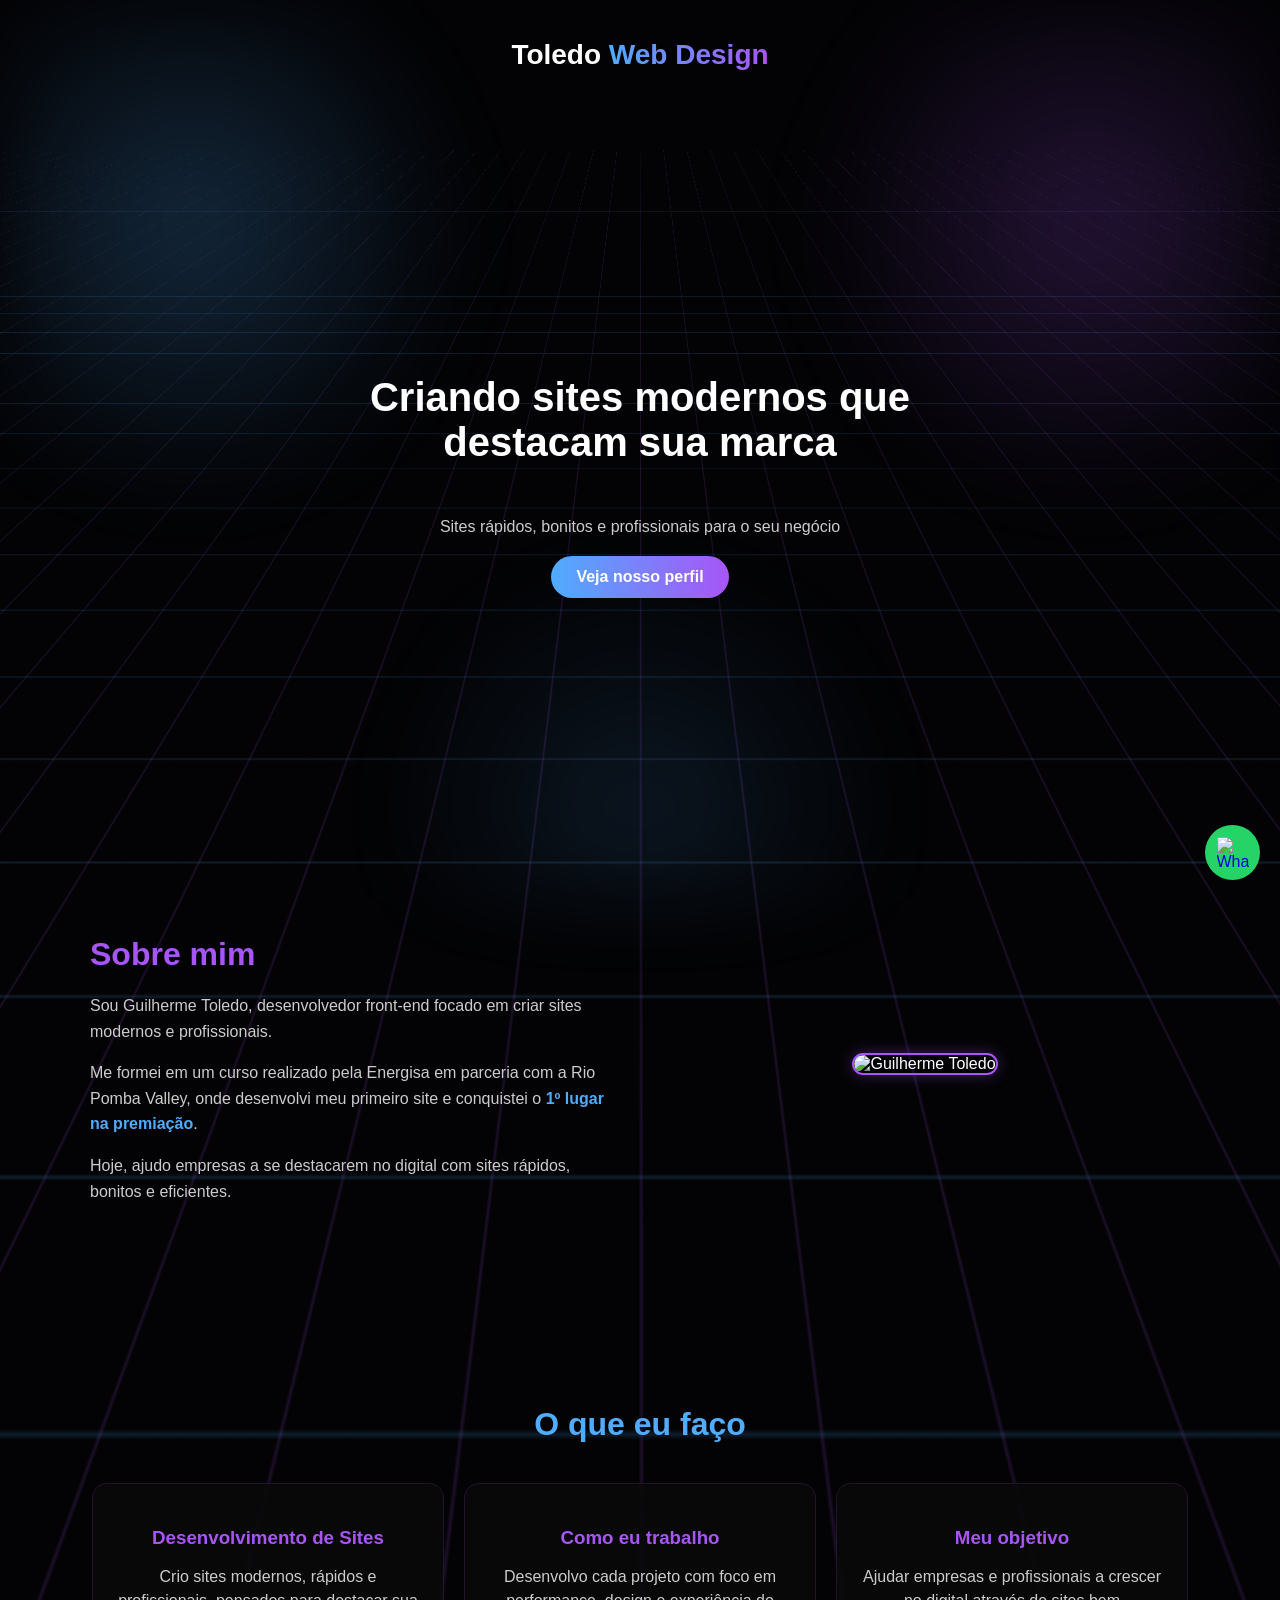
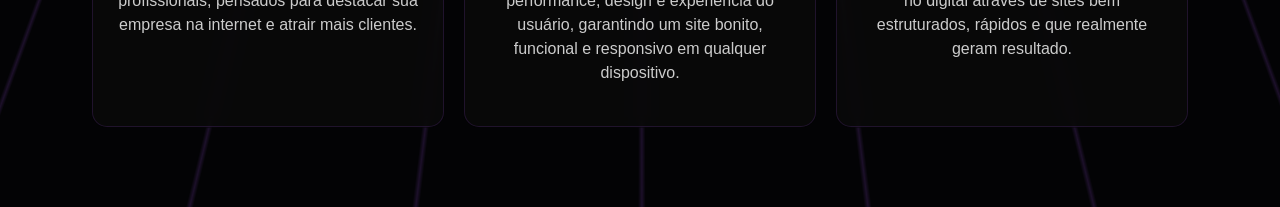
==== index.html @ 9b087441 "Update index.html" ====
<!DOCTYPE html>
<html lang="pt-br">

<head>
  <meta charset="UTF-8">
  <meta name="viewport" content="width=device-width,initial-scale=1.0">
  <meta name="author" content="Toledo Web Design">
  <title>Toledo Web Design</title>
  <link rel="stylesheet" href="style.css">
</head>

<body>
<a href="https://wa.me/5532998550084" target="_blank" class="whatsapp-fixo">
    <img src="https://upload.wikimedia.org/wikipedia/commons/6/6b/WhatsApp.svg" alt="WhatsApp">
</a>
  <header>
    <h1>Toledo <span>Web Design</span></h1>
    
  </header>

  <section class="hero">
    <h2>Criando sites modernos que destacam sua marca</h2>
    <p>Sites rápidos, bonitos e profissionais para o seu negócio</p>
    <a href="https://www.instagram.com/toledo_web_design/" target="_blank" class="btn">
      Veja nosso perfil 
    </a>

  </section>

  <section class="about">
    <div class="about-container">

      <div class="about-text">
        <h2>Sobre mim</h2>

        <p>
          Sou Guilherme Toledo, desenvolvedor front-end focado em criar sites modernos e profissionais.
        </p>

        <p>
          Me formei em um curso realizado pela Energisa em parceria com a Rio Pomba Valley, onde desenvolvi meu primeiro
          site e conquistei o <strong>1º lugar na premiação</strong>.
        </p>

        <p>
          Hoje, ajudo empresas a se destacarem no digital com sites rápidos, bonitos e eficientes.
        </p>
      </div>

      <div class="about-img">
        <img src="foto-empresa.toledo.jpg" alt="Guilherme Toledo">
      </div>

    </div>
  </section>

  <section class="work">
    <h2>O que eu faço</h2>

    <div class="work-container">

      <div class="work-box">
        <h3>Desenvolvimento de Sites</h3>
        <p>
          Crio sites modernos, rápidos e profissionais, pensados para destacar sua empresa na internet e atrair mais
          clientes.
        </p>
      </div>

      <div class="work-box">
        <h3>Como eu trabalho</h3>
        <p>
          Desenvolvo cada projeto com foco em performance, design e experiência do usuário, garantindo um site bonito,
          funcional e responsivo em qualquer dispositivo.
        </p>
      </div>

      <div class="work-box">
        <h3>Meu objetivo</h3>
        <p>
          Ajudar empresas e profissionais a crescer no digital através de sites bem estruturados, rápidos e que
          realmente geram resultado.
        </p>
      </div>

    </div>
  </section>

</body>

</html>
---- style.css ----
body {
  margin: 0;
  font-family: Arial, sans-serif;
  background: #030305;
  color: white;
  overflow-x: hidden;
  position: relative;
}

/* =========================
   FUNDO TECNOLÓGICO
========================= */

body::before {
  content: "";
  position: fixed;
  inset: -100%;
  z-index: -5;
  pointer-events: none;

  background-image:
    linear-gradient(
      rgba(79, 172, 254, 0.15) 1px,
      transparent 1px
    ),
    linear-gradient(
      90deg,
      rgba(168, 85, 247, 0.15) 1px,
      transparent 1px
    );

  background-size: 60px 60px;

  transform: perspective(700px) rotateX(55deg);

  animation: gridMovimento 10s linear infinite;
}

/* LUZES NO FUNDO */

body::after {
  content: "";
  position: fixed;
  inset: 0;
  z-index: -4;
  pointer-events: none;

  background:
    radial-gradient(
      circle at 15% 25%,
      rgba(79, 172, 254, 0.22),
      transparent 22%
    ),
    radial-gradient(
      circle at 85% 25%,
      rgba(168, 85, 247, 0.20),
      transparent 22%
    ),
    radial-gradient(
      circle at 50% 90%,
      rgba(79, 172, 254, 0.12),
      transparent 25%
    );

  filter: blur(40px);

  animation: luzesMovimento 8s ease-in-out infinite alternate;
}


/* =========================
   HEADER
========================= */

header {
  padding: 20px;
  text-align: center;
  position: relative;
  z-index: 2;
}

header h1 {
  font-size: 28px;
}

header span {
  background: linear-gradient(90deg, #4facfe, #a855f7);
  background-clip: text;
  -webkit-background-clip: text;
  color: transparent;
}


/* =========================
   HERO
========================= */

.hero {
  height: 80vh;
  display: flex;
  flex-direction: column;
  justify-content: center;
  align-items: center;
  text-align: center;

  position: relative;
  overflow: hidden;
  z-index: 1;
}

.hero h2 {
  font-size: 40px;
  max-width: 600px;
  position: relative;
  z-index: 2;
}

.hero p {
  margin: 20px 0;
  color: #ccc;
  position: relative;
  z-index: 2;
}


/* =========================
   LINHA AZUL
========================= */

.hero::before {
  content: "";

  position: absolute;

  width: 700px;
  height: 3px;

  background: linear-gradient(
    90deg,
    transparent,
    #4facfe,
    #ffffff,
    #4facfe,
    transparent
  );

  box-shadow:
    0 0 8px #4facfe,
    0 0 20px #4facfe,
    0 0 40px rgba(79, 172, 254, 0.7);

  transform: rotate(-25deg);

  top: 25%;
  left: -700px;

  animation: linhaAzul 6s linear infinite;

  z-index: 0;
}


/* =========================
   LINHA ROXA
========================= */

.hero::after {
  content: "";

  position: absolute;

  width: 600px;
  height: 3px;

  background: linear-gradient(
    90deg,
    transparent,
    #a855f7,
    #ffffff,
    #a855f7,
    transparent
  );

  box-shadow:
    0 0 8px #a855f7,
    0 0 20px #a855f7,
    0 0 40px rgba(168, 85, 247, 0.7);

  transform: rotate(25deg);

  top: 65%;
  right: -600px;

  animation: linhaRoxa 8s linear infinite;

  z-index: 0;
}


/* =========================
   BOTÃO
========================= */

.btn {
  padding: 12px 25px;
  background: linear-gradient(90deg, #4facfe, #a855f7);
  border-radius: 30px;
  color: white;
  text-decoration: none;
  font-weight: bold;
  transition: 0.3s;

  position: relative;
  z-index: 5;
}

.btn:hover {
  transform: scale(1.05);
}


/* =========================
   SOBRE
========================= */

.about {
  padding: 80px 20px;
  background: transparent;
  position: relative;
  z-index: 2;
}

.about-container {
  max-width: 1100px;
  margin: auto;
  display: flex;
  align-items: center;
  justify-content: space-between;
  gap: 40px;
  flex-wrap: wrap;
}


/* TEXTO */

.about-text {
  flex: 1;
  animation: fadeLeft 1s ease;
}

.about-text h2 {
  font-size: 32px;
  margin-bottom: 20px;
  color: #a855f7;
}

.about-text p {
  color: #ccc;
  line-height: 1.6;
  margin-bottom: 15px;
}

.about-text strong {
  color: #4facfe;
}


/* IMAGEM */

.about-img {
  flex: 1;
  text-align: center;
  animation: fadeRight 1s ease;
}

.about-img img {
  width: 250px;
  border-radius: 20px;
  border: 2px solid #a855f7;

  box-shadow:
    0 0 15px rgba(168, 85, 247, 0.35);
}


/* =========================
   ANIMAÇÕES DO SOBRE
========================= */

@keyframes fadeLeft {
  from {
    opacity: 0;
    transform: translateX(-50px);
  }

  to {
    opacity: 1;
    transform: translateX(0);
  }
}

@keyframes fadeRight {
  from {
    opacity: 0;
    transform: translateX(50px);
  }

  to {
    opacity: 1;
    transform: translateX(0);
  }
}


/* =========================
   TRABALHO
========================= */

.work {
  padding: 80px 20px;
  background: transparent;
  text-align: center;
  position: relative;
  z-index: 2;
}

.work h2 {
  font-size: 32px;
  margin-bottom: 40px;
  color: #4facfe;
}

.work-container {
  display: flex;
  justify-content: center;
  gap: 20px;
  flex-wrap: wrap;
}

.work-box {
  background: rgba(10, 10, 10, 0.82);
  padding: 25px;
  border-radius: 15px;
  max-width: 300px;
  transition: 0.3s;

  border: 1px solid rgba(168, 85, 247, 0.15);

  backdrop-filter: blur(8px);
}

.work-box h3 {
  margin-bottom: 15px;
  color: #a855f7;
}

.work-box p {
  color: #ccc;
  line-height: 1.5;
}


/* EFEITO AO PASSAR O MOUSE */

.work-box:hover {
  transform: translateY(-10px);

  border: 1px solid #a855f7;

  box-shadow:
    0 0 20px rgba(168, 85, 247, 0.25);
}


/* =========================
   ANIMAÇÃO DO GRID
========================= */

@keyframes gridMovimento {

  0% {
    background-position: 0 0;
  }

  100% {
    background-position: 0 60px;
  }

}


/* =========================
   ANIMAÇÃO DAS LUZES
========================= */

@keyframes luzesMovimento {

  0% {
    transform: translate(-5%, -3%) scale(1);
  }

  50% {
    transform: translate(5%, 3%) scale(1.1);
  }

  100% {
    transform: translate(-3%, 5%) scale(1.05);
  }

}


/* =========================
   LINHA AZUL ANIMADA
========================= */

@keyframes linhaAzul {

  0% {
    left: -700px;
    opacity: 0;
  }

  10% {
    opacity: 1;
  }

  50% {
    opacity: 1;
  }

  100% {
    left: 120%;
    opacity: 0;
  }

}


/* =========================
   LINHA ROXA ANIMADA
========================= */

@keyframes linhaRoxa {

  0% {
    right: -600px;
    opacity: 0;
  }

  10% {
    opacity: 1;
  }

  50% {
    opacity: 1;
  }

  100% {
    right: 120%;
    opacity: 0;
  }

}


/* =========================
   WHATSAPP
========================= */

.whatsapp-fixo {
  position: fixed !important;
  right: 20px !important;
  bottom: 20px !important;
  top: auto !important;
  left: auto !important;

  width: 55px !important;
  height: 55px !important;

  background: #25D366 !important;
  border-radius: 50% !important;

  display: flex !important;
  align-items: center !important;
  justify-content: center !important;

  z-index: 99999 !important;

  padding: 0 !important;
  margin: 0 !important;

  text-decoration: none !important;
}

.whatsapp-fixo img {
  width: 32px !important;
  height: 32px !important;
  max-width: 32px !important;
  max-height: 32px !important;

  display: block !important;
  margin: 0 !important;
  padding: 0 !important;
}


/* =========================
   CELULAR
========================= */

@media (max-width: 768px) {

  body::before {
    background-size: 45px 45px;
  }

  .hero h2 {
    font-size: 30px;
    padding: 0 20px;
  }

  .hero::before {
    width: 450px;
  }

  .hero::after {
    width: 400px;
  }

  .about-container {
    flex-direction: column;
    text-align: center;
  }

}
.whatsapp-fixo:hover {
    transform: scale(1.08);
}
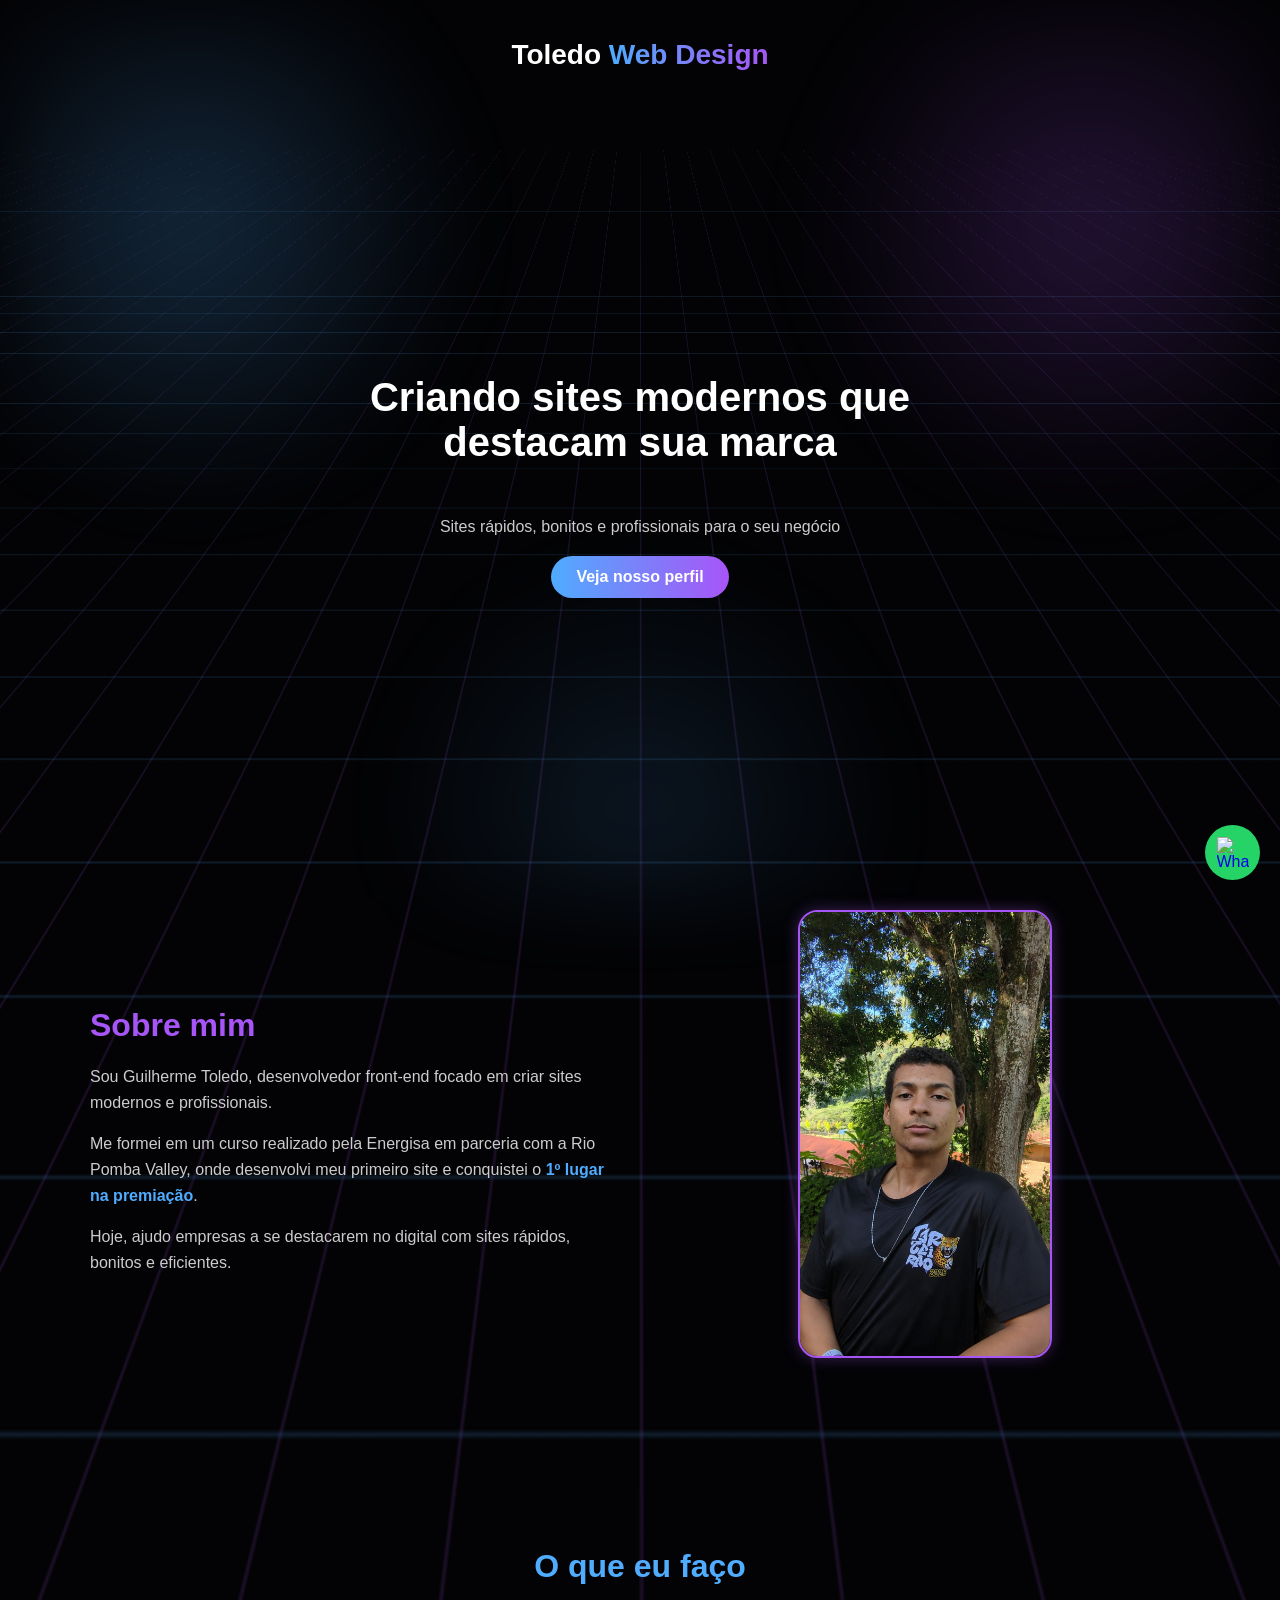
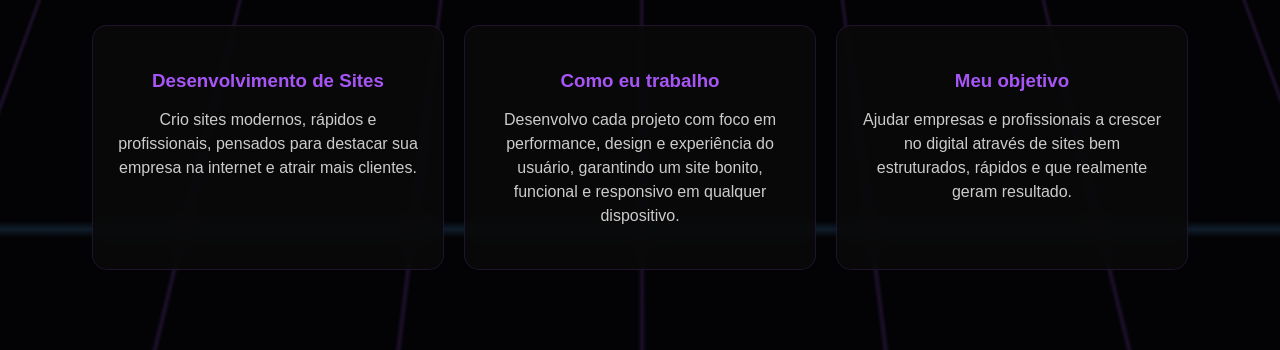
==== commit 65ed5dfb: "Update index.html" ====
--- a/index.html
+++ b/index.html
@@ -48,7 +48,7 @@
       </div>
 
       <div class="about-img">
-        <img src="foto-empresa.toledo.jpg" alt="Guilherme Toledo">
+        <img src="foto empresa.toledo.jpg.png" alt="Guilherme Toledo">
       </div>
 
     </div>
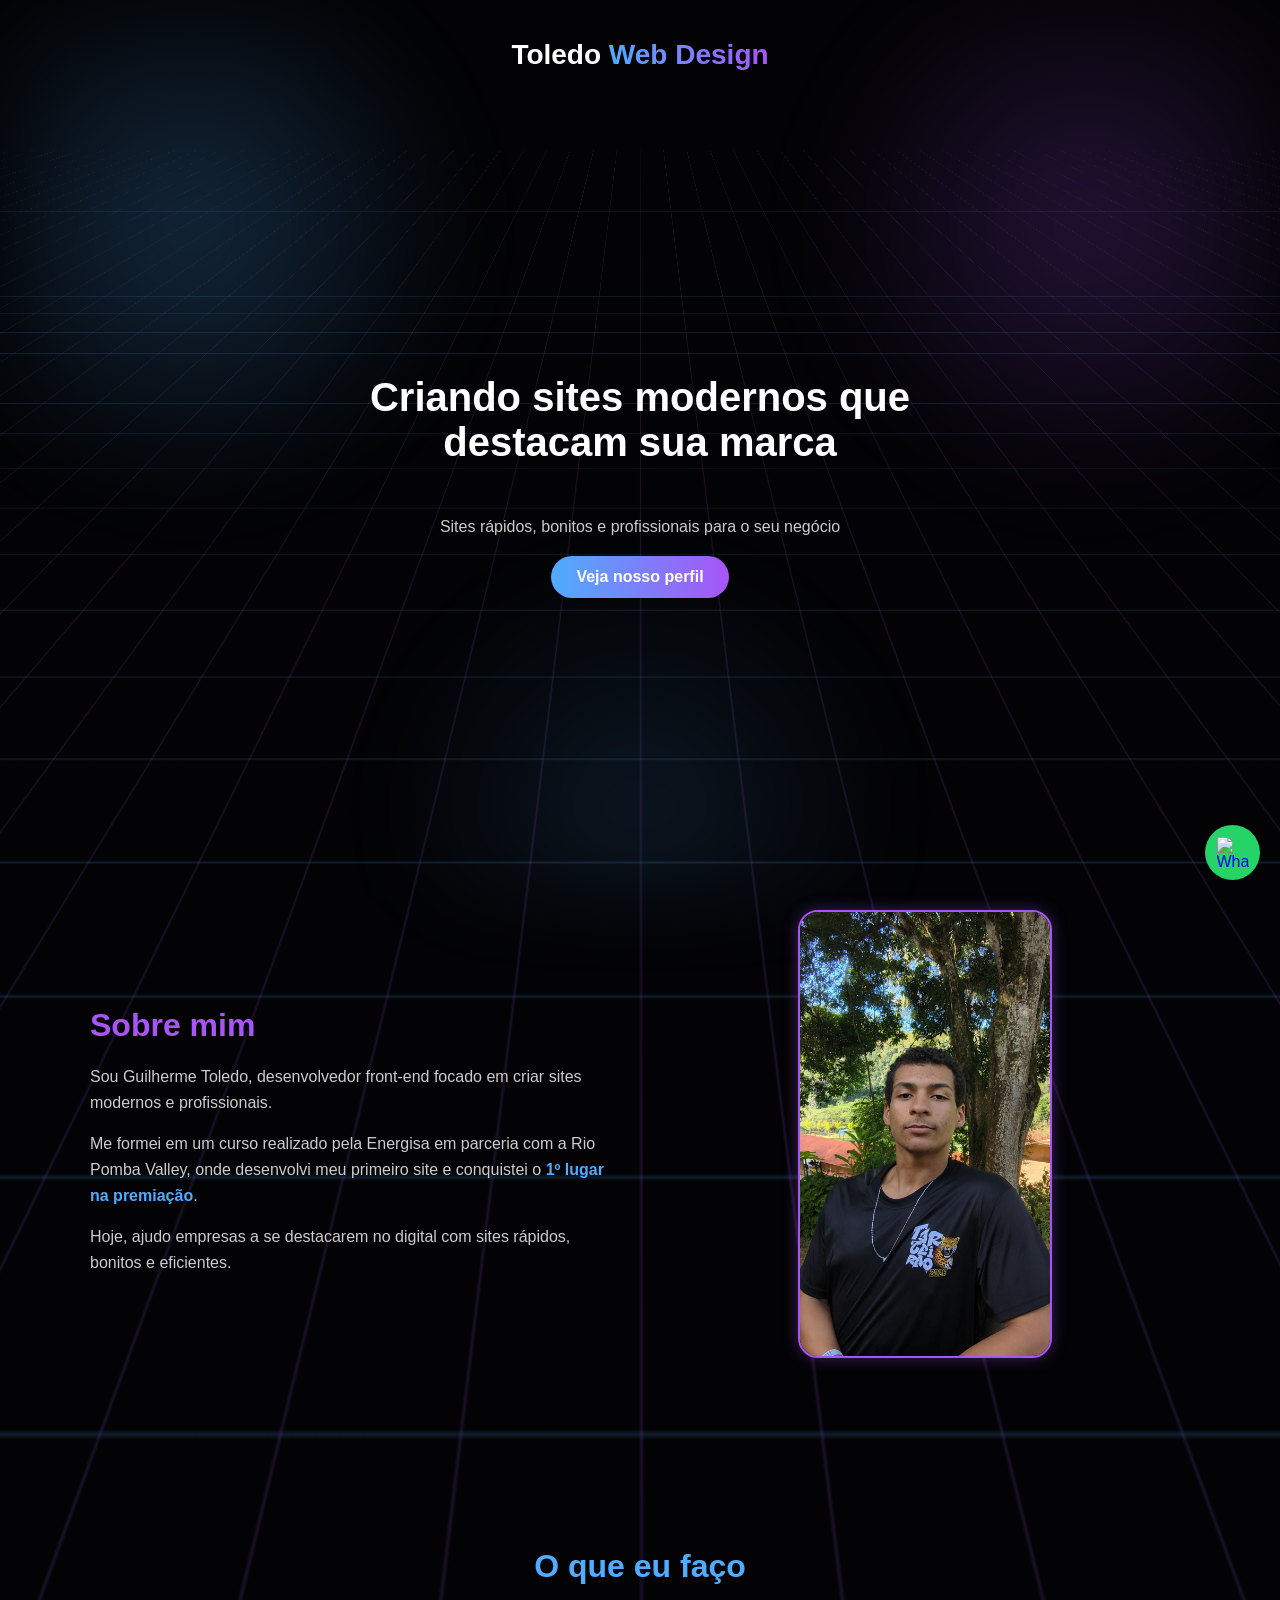
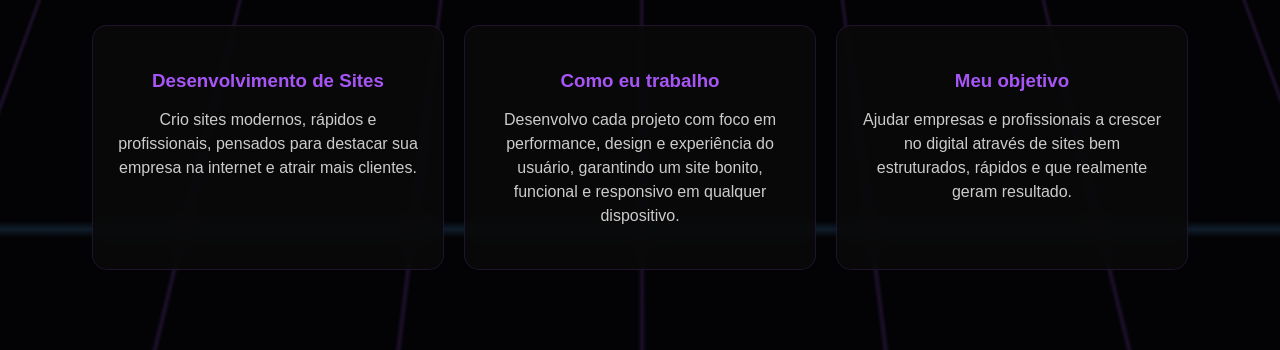
==== commit 77a8281b: "Update index.html" ====
--- a/index.html
+++ b/index.html
@@ -48,7 +48,7 @@
       </div>
 
       <div class="about-img">
-        <img src="foto empresa.toledo.jpg.png" alt="Guilherme Toledo">
+        <img src="foto_empresa_toledo.jpg" alt="Guilherme Toledo">
       </div>
 
     </div>
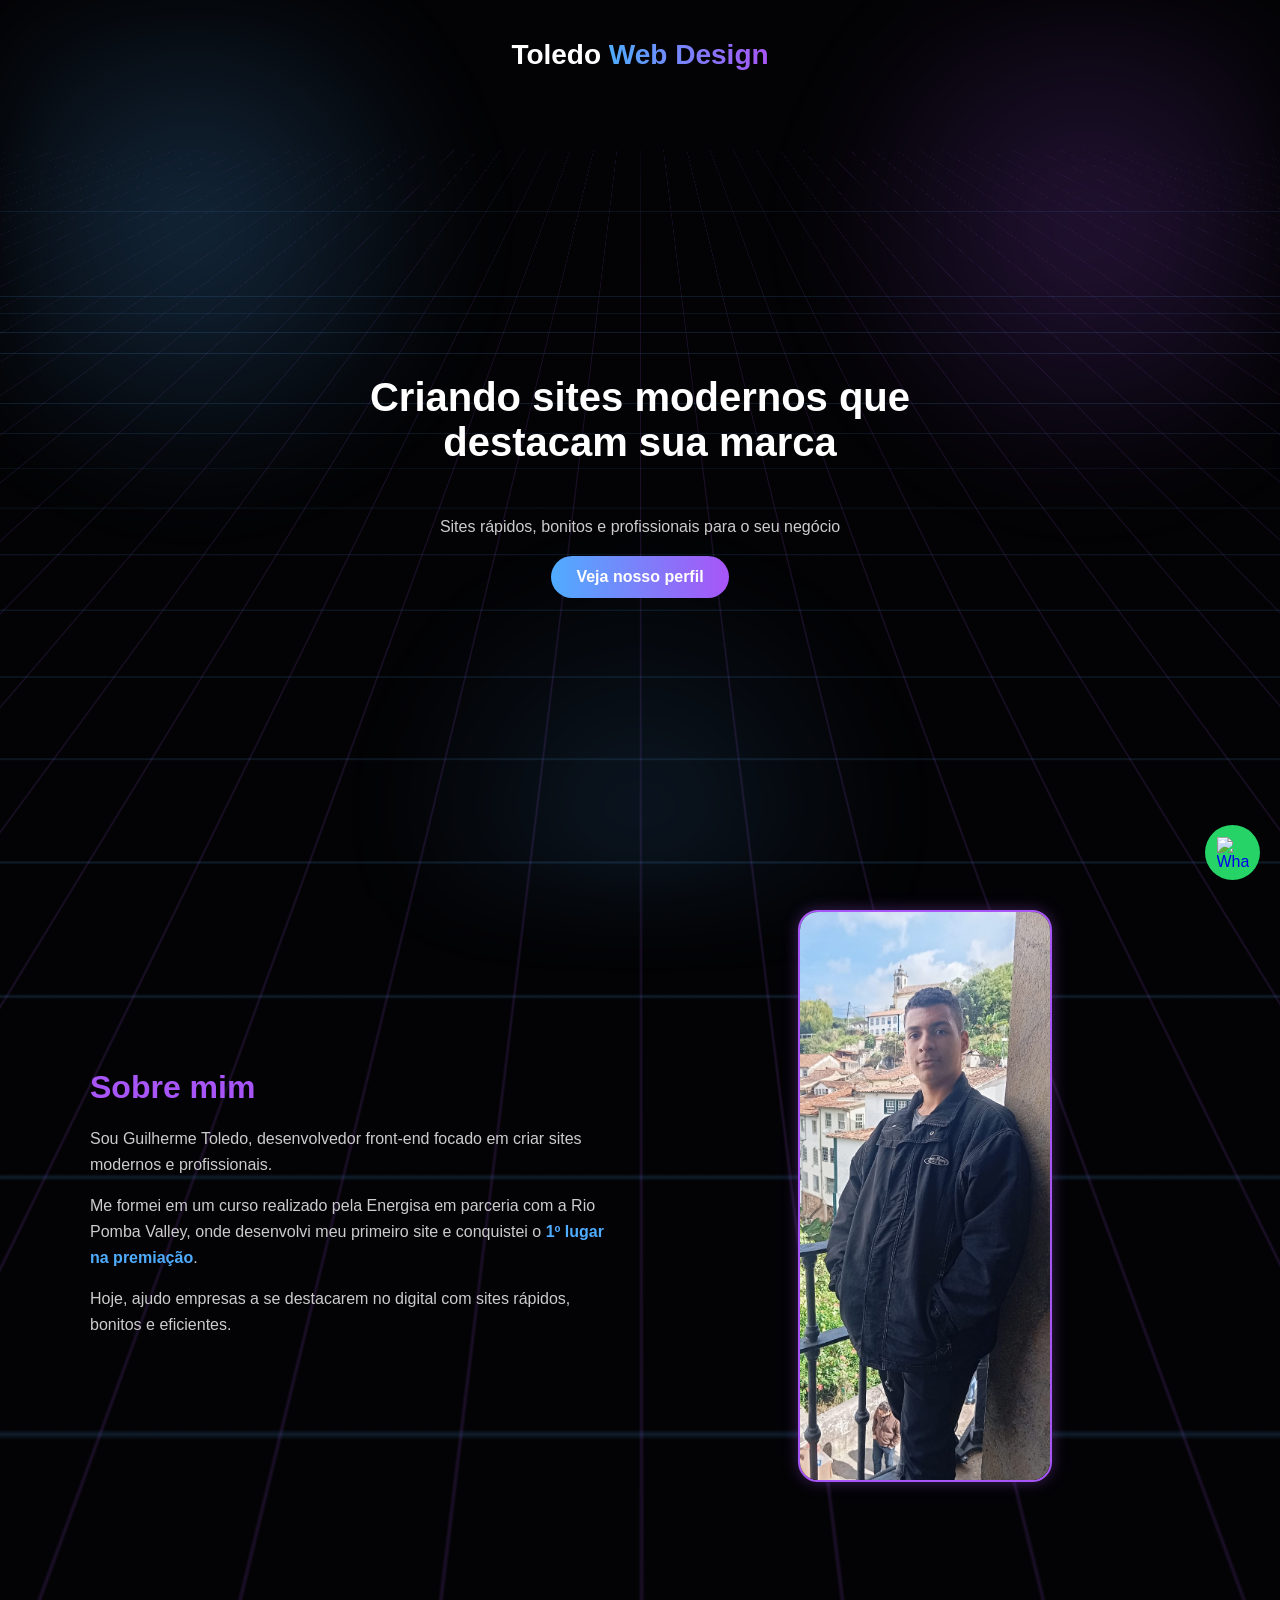
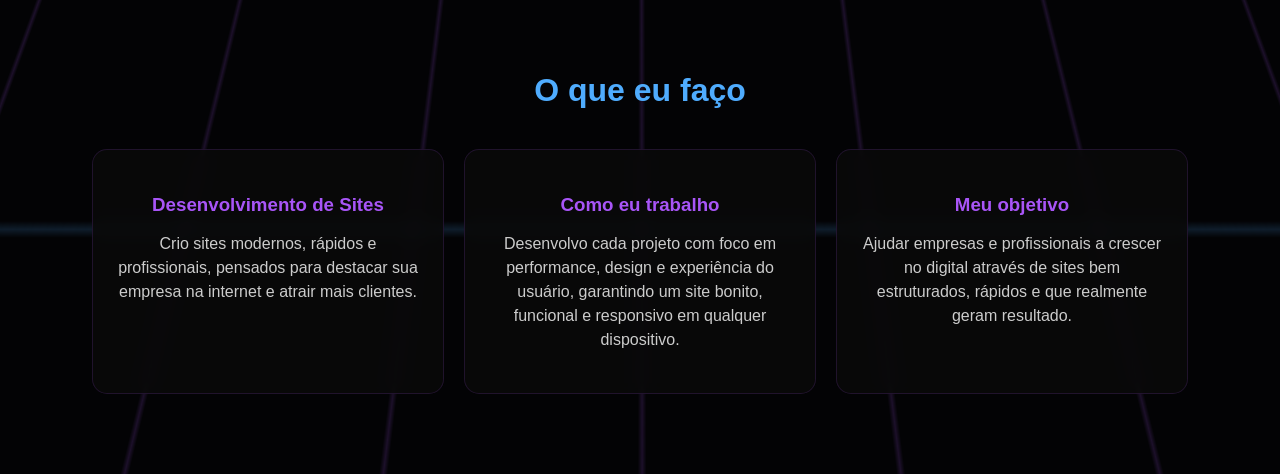
==== commit 7d7cec75: "Update index.html" ====
--- a/index.html
+++ b/index.html
@@ -48,7 +48,7 @@
       </div>
 
       <div class="about-img">
-        <img src="foto_empresa_toledo.jpg" alt="Guilherme Toledo">
+        <img src="Guilherme-img.jpg" alt="Guilherme Toledo">
       </div>
 
     </div>
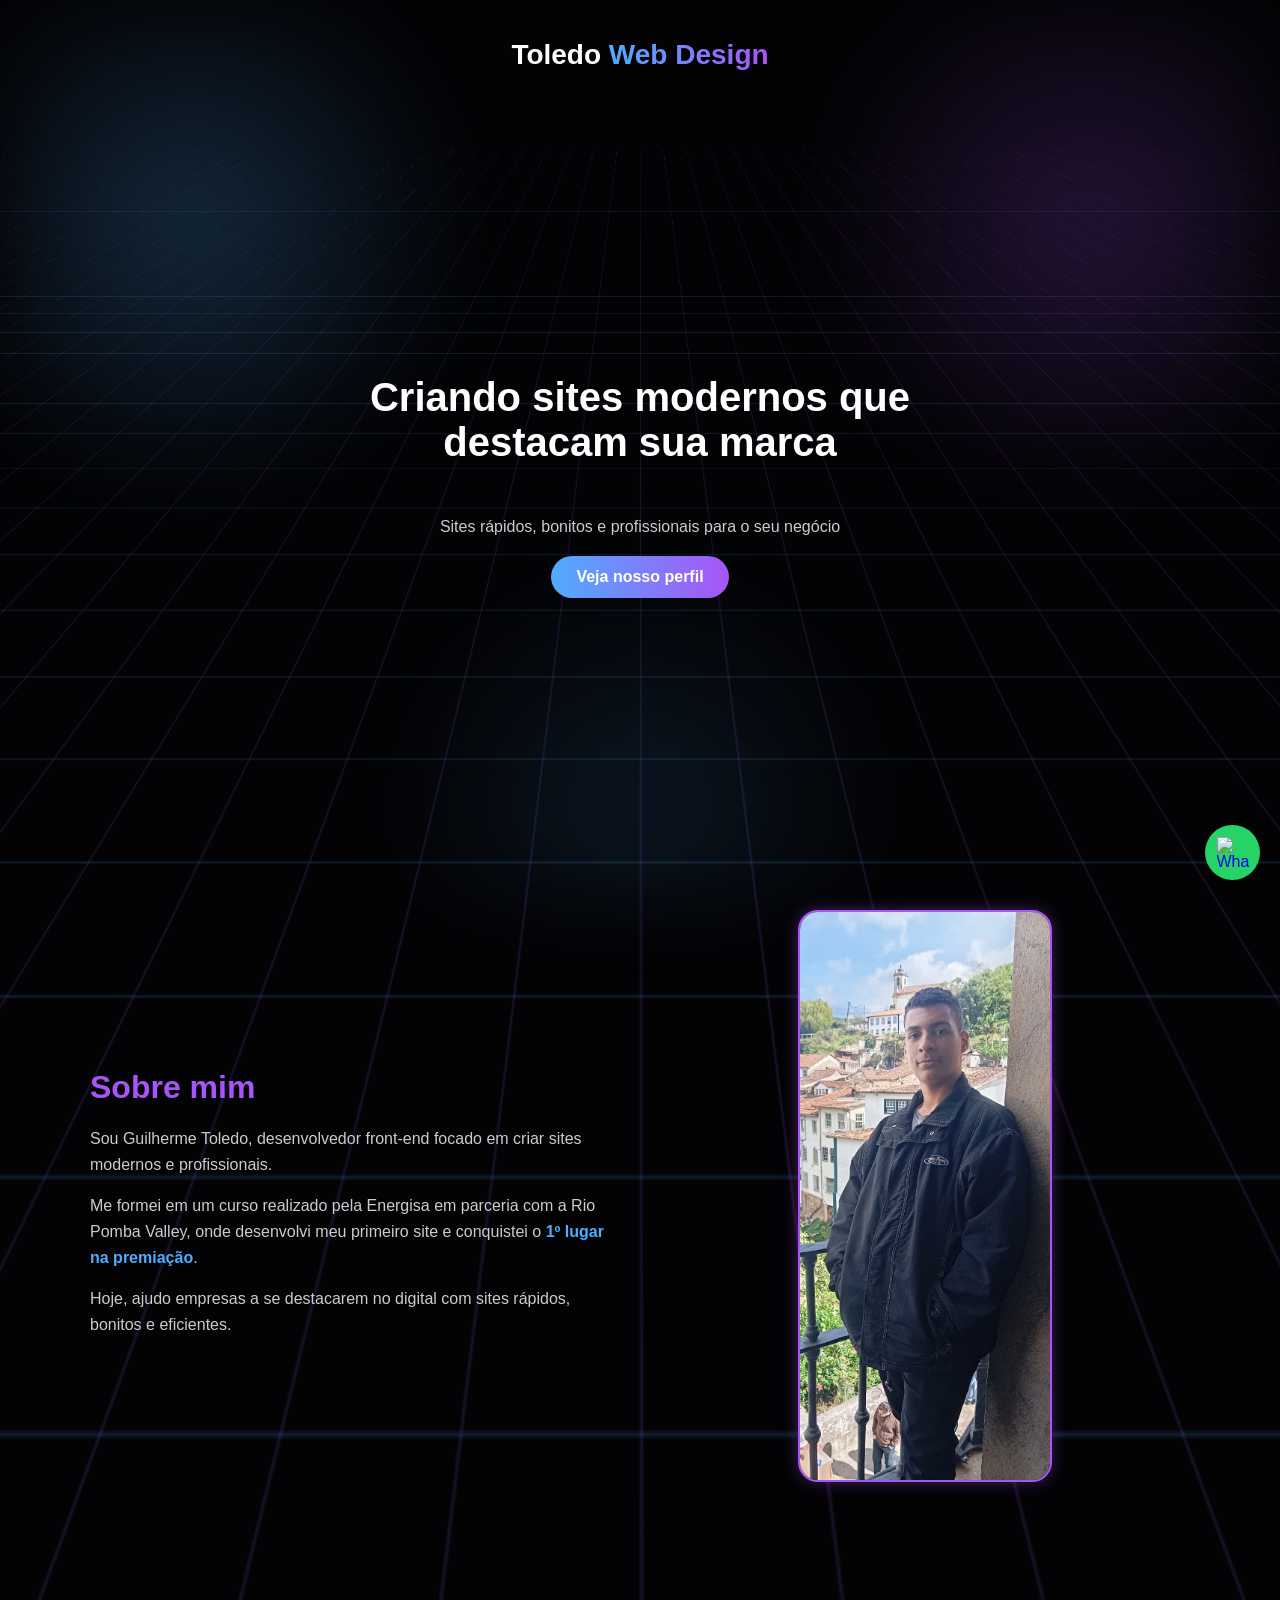
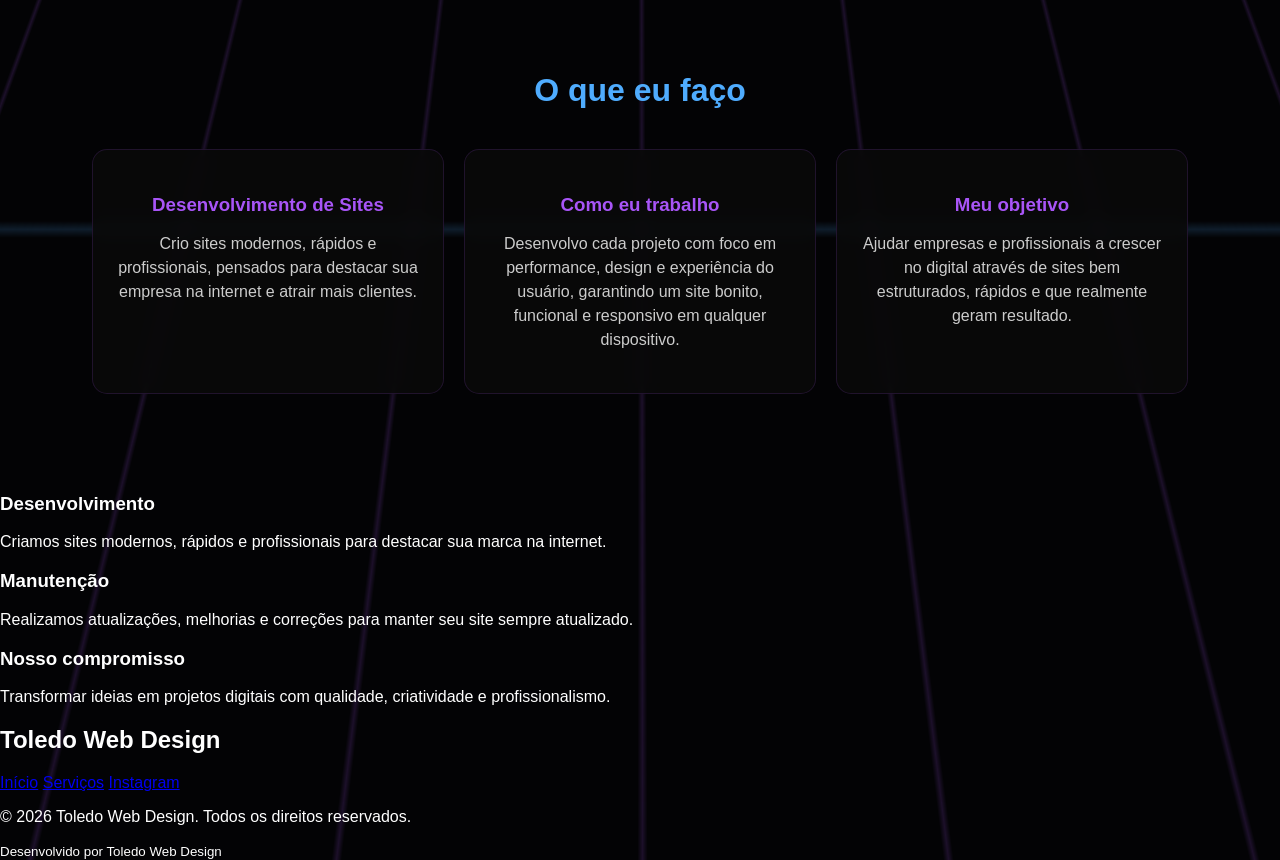
==== commit 6b1065a3: "Update index.html" ====
--- a/index.html
+++ b/index.html
@@ -85,6 +85,59 @@
 
     </div>
   </section>
+  
+<footer class="rodape">
+
+    <div class="rodape-info">
+
+        <div class="info-item">
+            <h3>Desenvolvimento</h3>
+            <p>
+                Criamos sites modernos, rápidos e profissionais
+                para destacar sua marca na internet.
+            </p>
+        </div>
+
+        <div class="info-item">
+            <h3>Manutenção</h3>
+            <p>
+                Realizamos atualizações, melhorias e correções
+                para manter seu site sempre atualizado.
+            </p>
+        </div>
+
+        <div class="info-item">
+            <h3>Nosso compromisso</h3>
+            <p>
+                Transformar ideias em projetos digitais
+                com qualidade, criatividade e profissionalismo.
+            </p>
+        </div>
+
+    </div>
+
+    <div class="rodape-final">
+
+        <h2>Toledo <span>Web Design</span></h2>
+
+        <div class="rodape-links">
+            <a href="#inicio">Início</a>
+            <a href="#servicos">Serviços</a>
+            <a href="https://www.instagram.com/toledo_web_design/">
+                Instagram
+            </a>
+        </div>
+
+        <p>
+            © 2026 Toledo Web Design. Todos os direitos reservados.
+        </p>
+
+        <small>Desenvolvido por Toledo Web Design</small>
+
+    </div>
+
+</footer>
+
 
 </body>
 
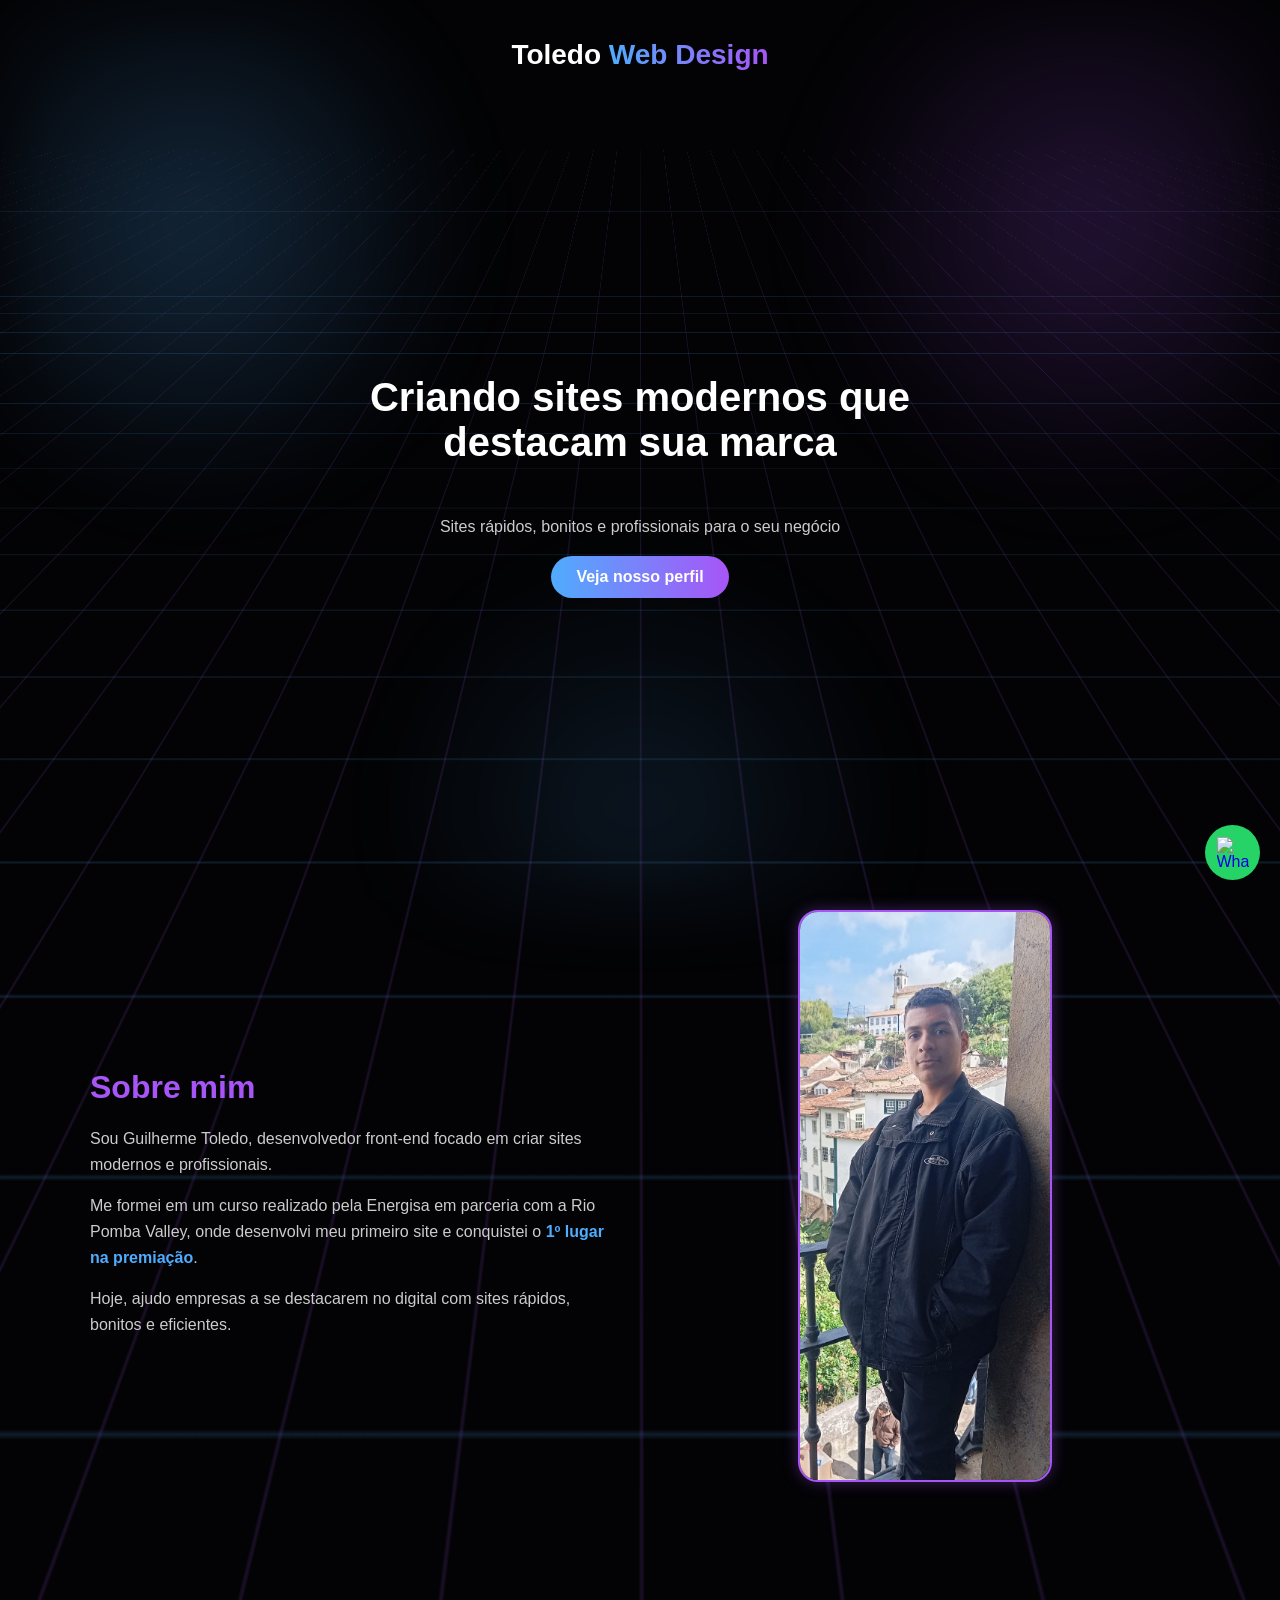
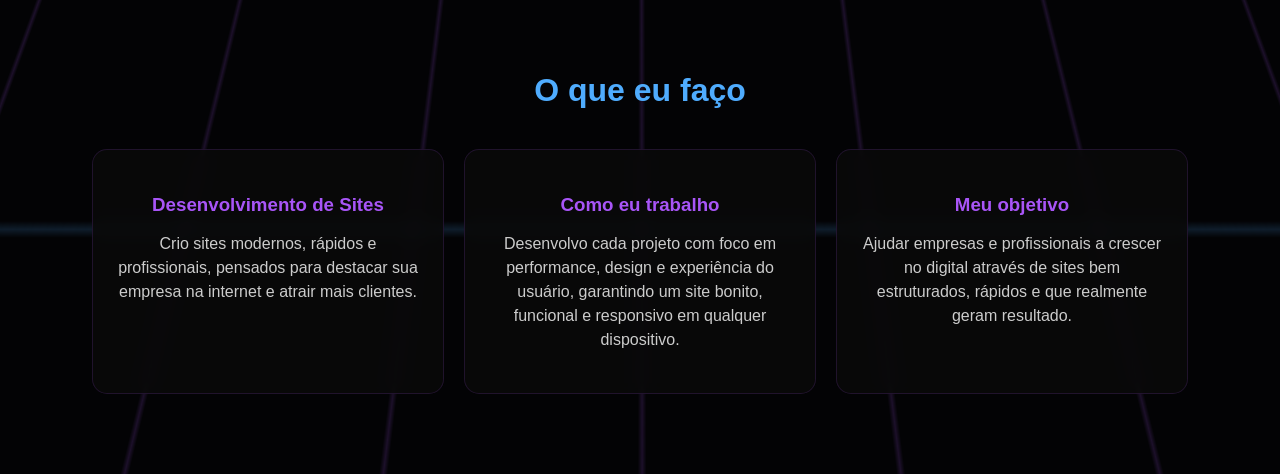
==== commit 12dcbc58: "Update index.html" ====
--- a/index.html
+++ b/index.html
@@ -86,57 +86,6 @@
     </div>
   </section>
   
-<footer class="rodape">
-
-    <div class="rodape-info">
-
-        <div class="info-item">
-            <h3>Desenvolvimento</h3>
-            <p>
-                Criamos sites modernos, rápidos e profissionais
-                para destacar sua marca na internet.
-            </p>
-        </div>
-
-        <div class="info-item">
-            <h3>Manutenção</h3>
-            <p>
-                Realizamos atualizações, melhorias e correções
-                para manter seu site sempre atualizado.
-            </p>
-        </div>
-
-        <div class="info-item">
-            <h3>Nosso compromisso</h3>
-            <p>
-                Transformar ideias em projetos digitais
-                com qualidade, criatividade e profissionalismo.
-            </p>
-        </div>
-
-    </div>
-
-    <div class="rodape-final">
-
-        <h2>Toledo <span>Web Design</span></h2>
-
-        <div class="rodape-links">
-            <a href="#inicio">Início</a>
-            <a href="#servicos">Serviços</a>
-            <a href="https://www.instagram.com/toledo_web_design/">
-                Instagram
-            </a>
-        </div>
-
-        <p>
-            © 2026 Toledo Web Design. Todos os direitos reservados.
-        </p>
-
-        <small>Desenvolvido por Toledo Web Design</small>
-
-    </div>
-
-</footer>
 
 
 </body>
--- a/style.css
+++ b/style.css
@@ -537,3 +537,140 @@
 .whatsapp-fixo:hover {
     transform: scale(1.08);
 }
+
+  
+
+/* ==============================
+   RODAPÉ - TOLEDO WEB DESIGN
+============================== */
+
+.rodape {
+    display: block;
+    width: 100%;
+    margin-top: 100px;
+    padding: 0;
+    background: #030305;
+    color: white;
+    position: relative;
+    z-index: 2;
+}
+
+/* ÁREA DE INFORMAÇÕES */
+
+.rodape-info {
+    width: 100%;
+    max-width: 1500px;
+    margin: 0 auto;
+    padding: 65px 5%;
+    box-sizing: border-box;
+
+    display: grid;
+    grid-template-columns: repeat(3, minmax(0, 1fr));
+    gap: 45px;
+}
+
+.rodape .info-item {
+    text-align: left;
+}
+
+.rodape .info-item h3 {
+    color: #a855f7;
+    font-size: 20px;
+    margin: 0 0 18px;
+}
+
+.rodape .info-item p {
+    color: #ccc;
+    font-size: 16px;
+    line-height: 1.7;
+    margin: 0;
+}
+
+/* FAIXA INFERIOR */
+
+.rodape-final {
+    width: 100%;
+    box-sizing: border-box;
+    background: #202124;
+    padding: 35px 20px;
+    text-align: center;
+}
+
+.rodape-final h2 {
+    color: white;
+    font-size: 25px;
+    margin: 0 0 22px;
+}
+
+.rodape-final h2 span {
+    background: linear-gradient(90deg, #4facfe, #a855f7);
+    -webkit-background-clip: text;
+    background-clip: text;
+    color: transparent;
+}
+
+.rodape-links {
+    display: flex;
+    justify-content: center;
+    align-items: center;
+    flex-wrap: wrap;
+    gap: 28px;
+    margin-bottom: 22px;
+}
+
+.rodape-links a {
+    color: #4facfe;
+    text-decoration: none;
+    font-size: 15px;
+    transition: color 0.3s;
+}
+
+.rodape-links a:hover {
+    color: #a855f7;
+}
+
+.rodape-final p {
+    color: #999;
+    font-size: 14px;
+    margin: 15px 0;
+}
+
+.rodape-final small {
+    color: #888;
+    font-size: 12px;
+}
+
+/* RESPONSIVIDADE */
+
+@media (max-width: 768px) {
+
+    .rodape-info {
+        grid-template-columns: 1fr;
+        text-align: center;
+        padding: 45px 25px;
+        gap: 35px;
+    }
+
+    .rodape .info-item {
+        text-align: center;
+    }
+
+    .rodape .info-item h3 {
+        font-size: 19px;
+    }
+
+    .rodape-links {
+        gap: 20px;
+    }
+}
+
+
+    .info-item h3 {
+        font-size: 19px;
+    }
+
+    .rodape-links {
+        gap: 18px;
+    }
+}
+
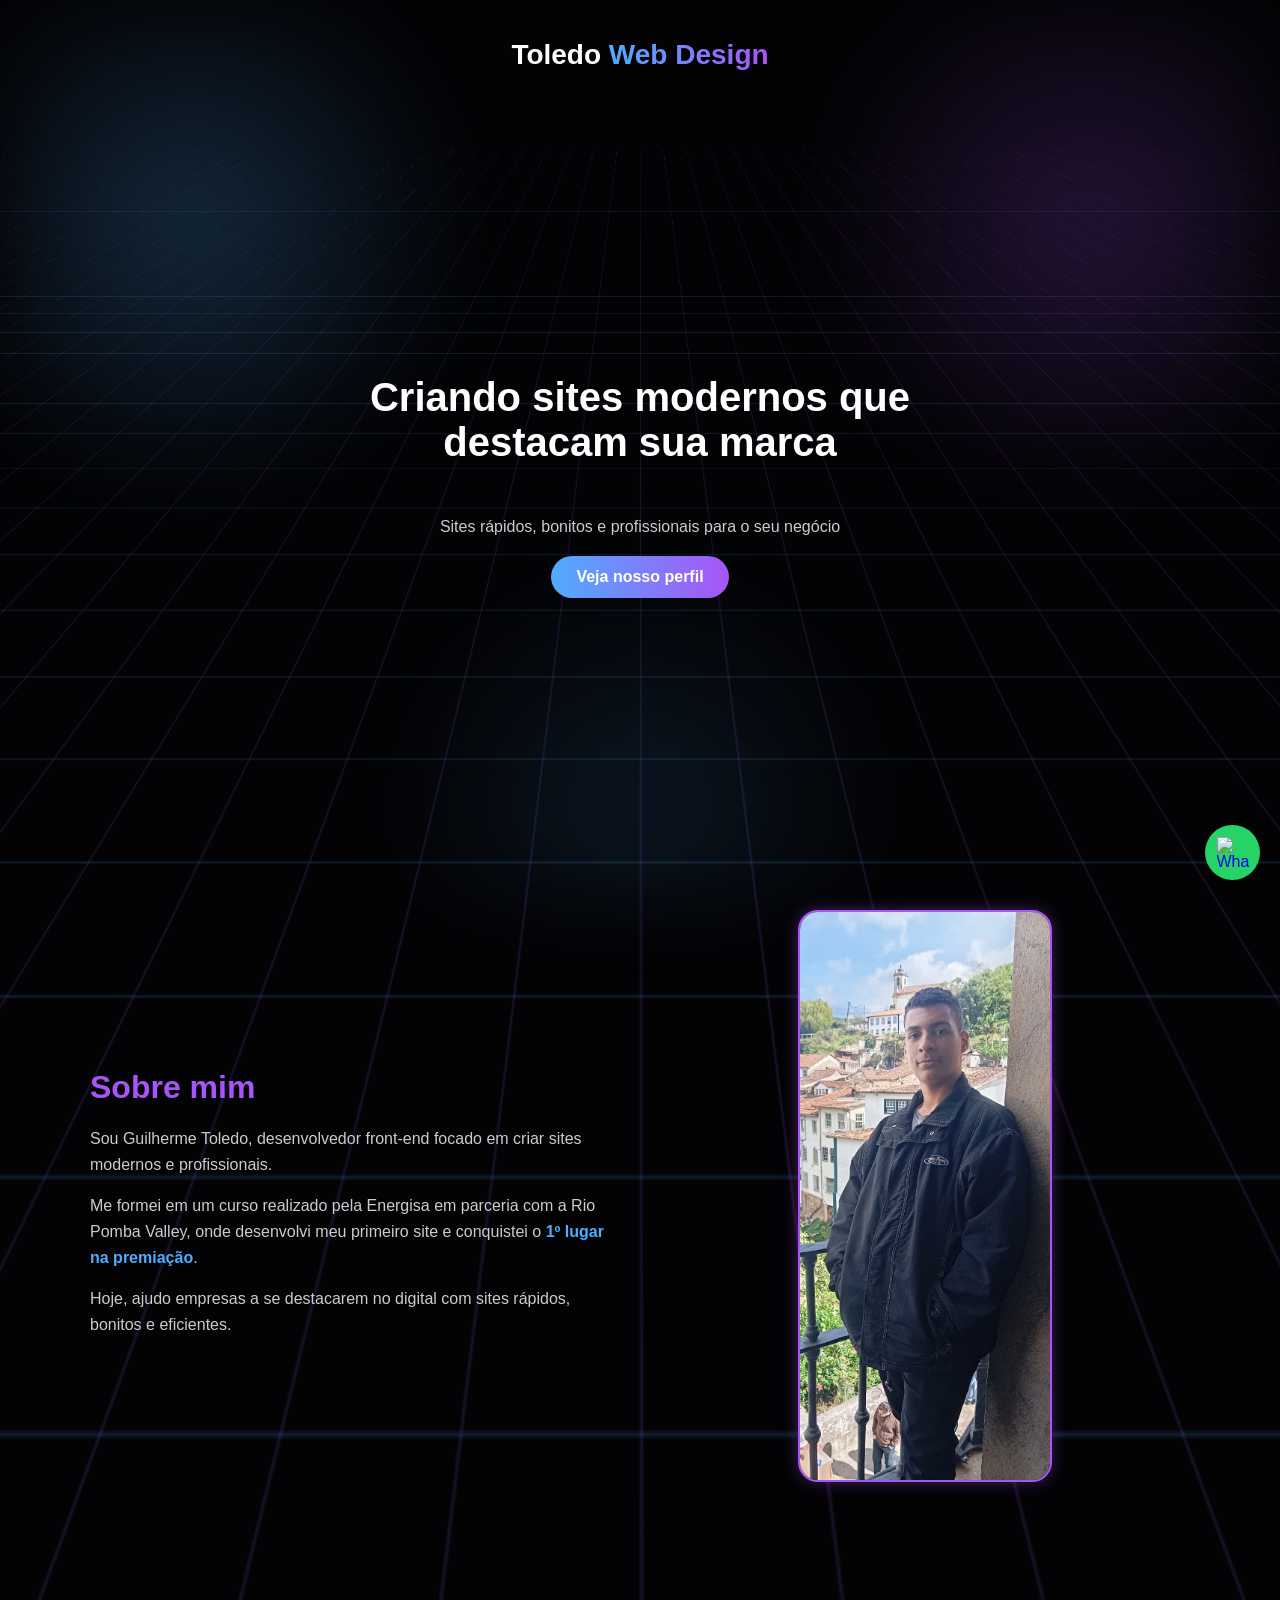
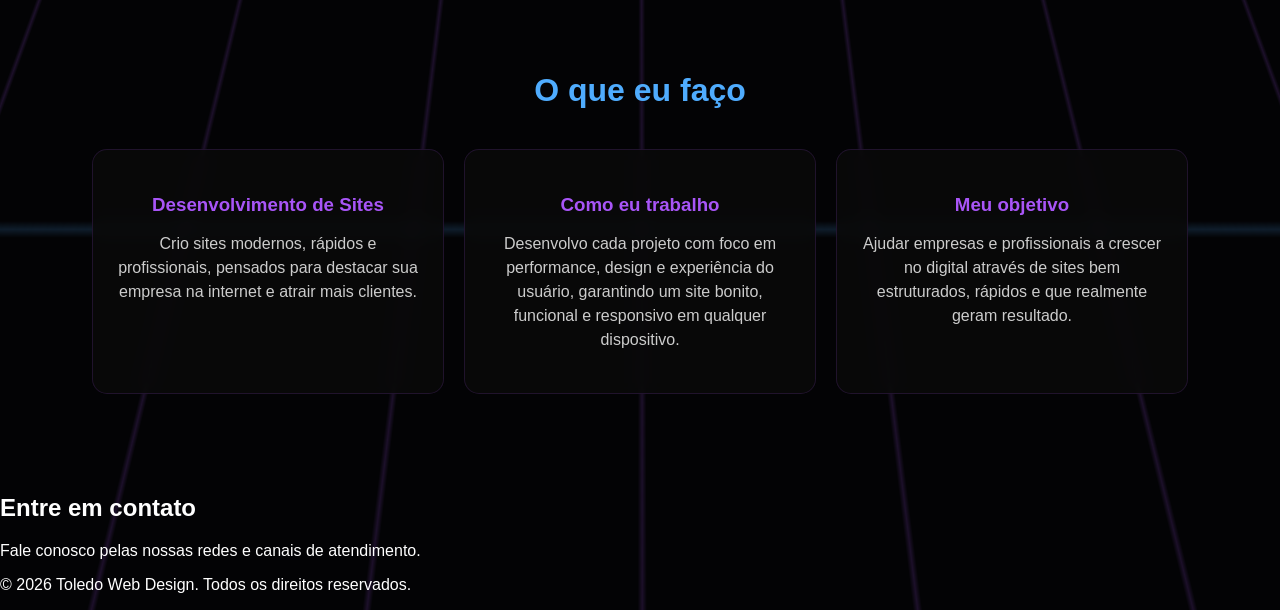
==== commit 8ff131b8: "Update index.html" ====
--- a/index.html
+++ b/index.html
@@ -82,9 +82,32 @@
           realmente geram resultado.
         </p>
       </div>
-
     </div>
   </section>
+    <!--Rodape-->
+    <footer class="rodape">
+
+        <h2>Entre em contato</h2>
+        <p>Fale conosco pelas nossas redes e canais de atendimento.</p>
+
+        <div class="contatos">
+
+            <a href="https://wa.me/5532998550084" target="_blank">
+                <i class="fa-brands fa-whatsapp"></i>
+            </a>
+
+            <a href="https://www.instagram.com/toledo_web_design/" target="_blank">
+                <i class="fa-brands fa-instagram"></i>
+            </a>
+
+            <a href="mailto:toledowebdesignkat@gmail.com">
+                <i class="fa-solid fa-envelope"></i>
+            </a> 
+        </div>
+
+        <p class="creditos">© 2026 <span>Toledo Web Design. </span> Todos os direitos reservados.</p>
+
+    </footer>
   
 
 
--- a/style.css
+++ b/style.css
@@ -539,138 +539,3 @@
 }
 
   
-
-/* ==============================
-   RODAPÉ - TOLEDO WEB DESIGN
-============================== */
-
-.rodape {
-    display: block;
-    width: 100%;
-    margin-top: 100px;
-    padding: 0;
-    background: #030305;
-    color: white;
-    position: relative;
-    z-index: 2;
-}
-
-/* ÁREA DE INFORMAÇÕES */
-
-.rodape-info {
-    width: 100%;
-    max-width: 1500px;
-    margin: 0 auto;
-    padding: 65px 5%;
-    box-sizing: border-box;
-
-    display: grid;
-    grid-template-columns: repeat(3, minmax(0, 1fr));
-    gap: 45px;
-}
-
-.rodape .info-item {
-    text-align: left;
-}
-
-.rodape .info-item h3 {
-    color: #a855f7;
-    font-size: 20px;
-    margin: 0 0 18px;
-}
-
-.rodape .info-item p {
-    color: #ccc;
-    font-size: 16px;
-    line-height: 1.7;
-    margin: 0;
-}
-
-/* FAIXA INFERIOR */
-
-.rodape-final {
-    width: 100%;
-    box-sizing: border-box;
-    background: #202124;
-    padding: 35px 20px;
-    text-align: center;
-}
-
-.rodape-final h2 {
-    color: white;
-    font-size: 25px;
-    margin: 0 0 22px;
-}
-
-.rodape-final h2 span {
-    background: linear-gradient(90deg, #4facfe, #a855f7);
-    -webkit-background-clip: text;
-    background-clip: text;
-    color: transparent;
-}
-
-.rodape-links {
-    display: flex;
-    justify-content: center;
-    align-items: center;
-    flex-wrap: wrap;
-    gap: 28px;
-    margin-bottom: 22px;
-}
-
-.rodape-links a {
-    color: #4facfe;
-    text-decoration: none;
-    font-size: 15px;
-    transition: color 0.3s;
-}
-
-.rodape-links a:hover {
-    color: #a855f7;
-}
-
-.rodape-final p {
-    color: #999;
-    font-size: 14px;
-    margin: 15px 0;
-}
-
-.rodape-final small {
-    color: #888;
-    font-size: 12px;
-}
-
-/* RESPONSIVIDADE */
-
-@media (max-width: 768px) {
-
-    .rodape-info {
-        grid-template-columns: 1fr;
-        text-align: center;
-        padding: 45px 25px;
-        gap: 35px;
-    }
-
-    .rodape .info-item {
-        text-align: center;
-    }
-
-    .rodape .info-item h3 {
-        font-size: 19px;
-    }
-
-    .rodape-links {
-        gap: 20px;
-    }
-}
-
-
-    .info-item h3 {
-        font-size: 19px;
-    }
-
-    .rodape-links {
-        gap: 18px;
-    }
-}
-
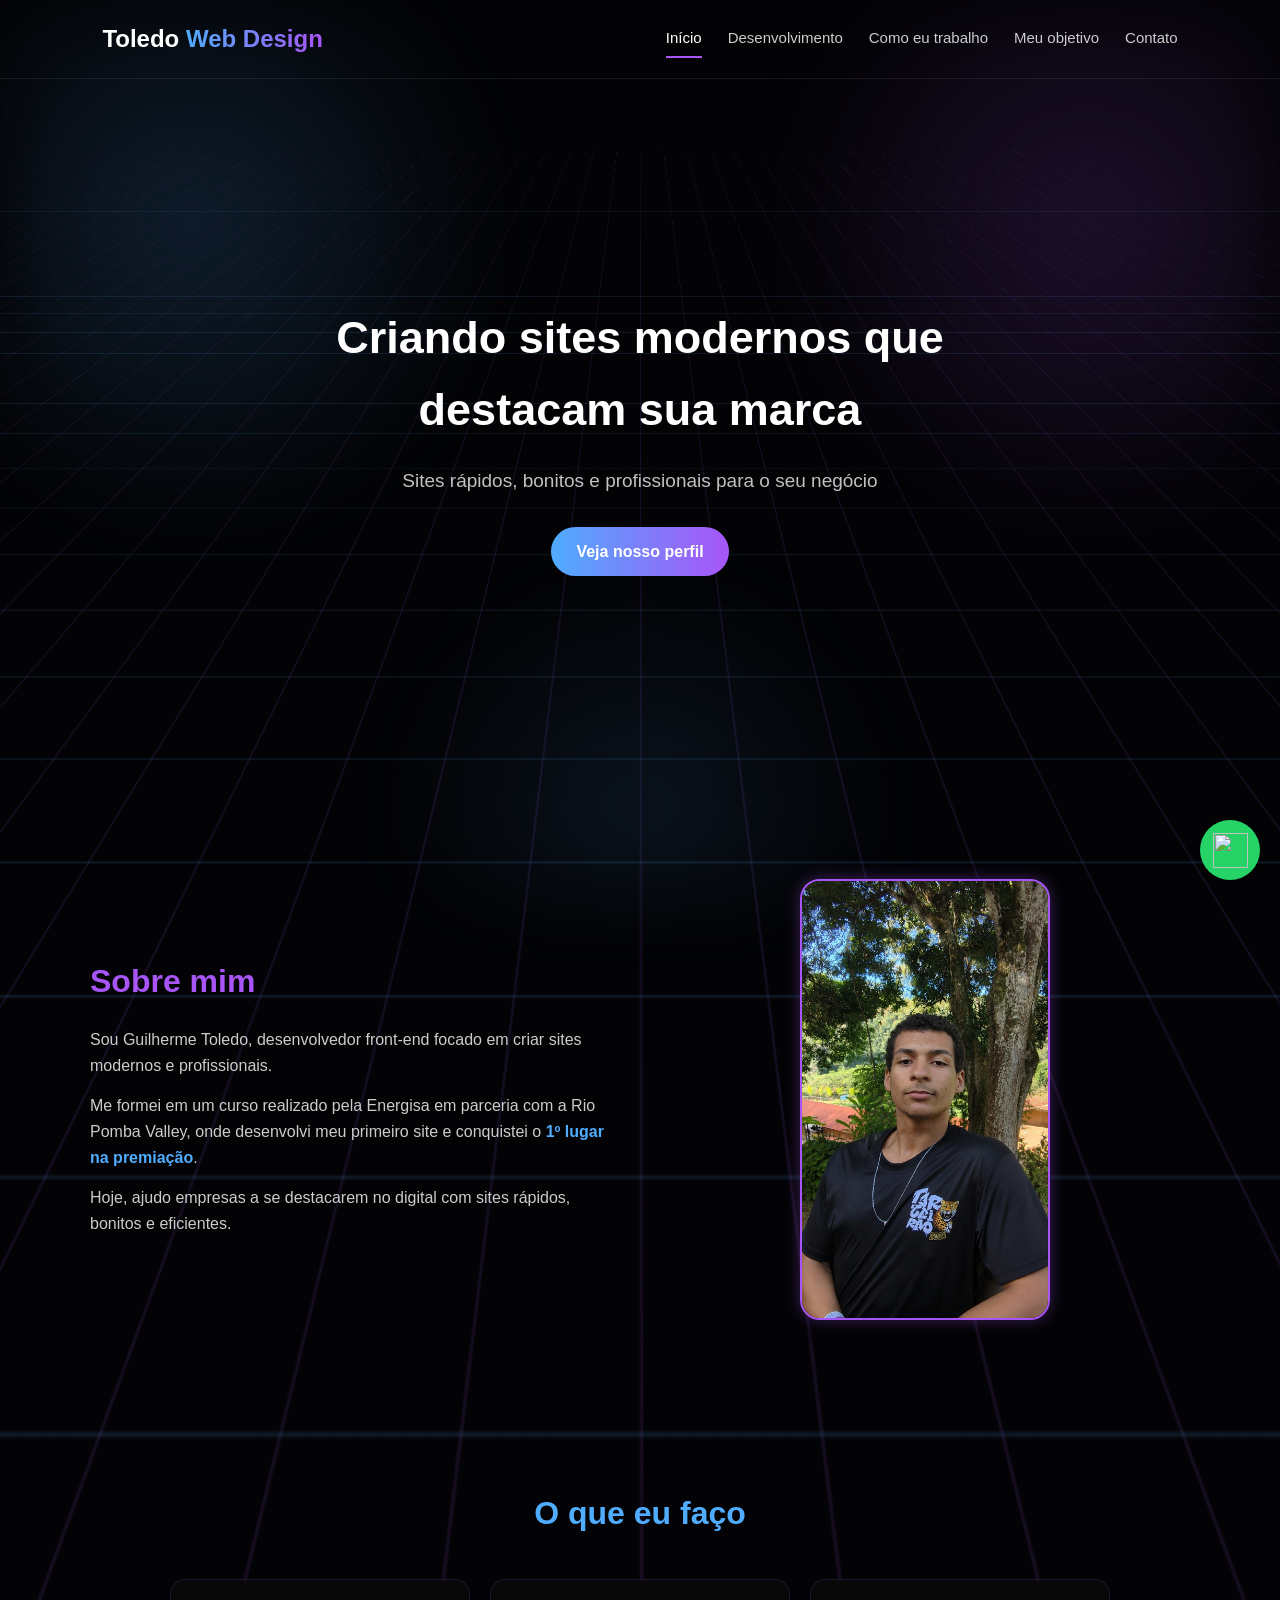
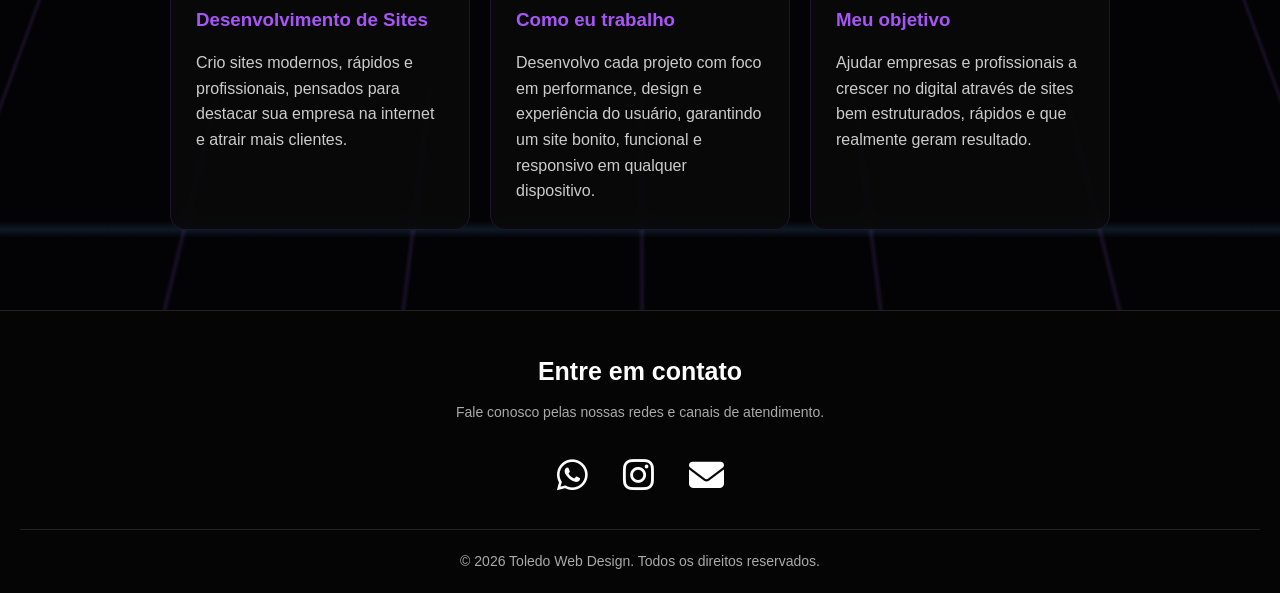
==== commit f3476b97: "Add files via upload" ====
--- a/index.html
+++ b/index.html
@@ -1,116 +1,111 @@
-<!DOCTYPE html>
-<html lang="pt-br">
-
-<head>
-  <meta charset="UTF-8">
-  <meta name="viewport" content="width=device-width,initial-scale=1.0">
-  <meta name="author" content="Toledo Web Design">
-  <title>Toledo Web Design</title>
-  <link rel="stylesheet" href="style.css">
-</head>
-
-<body>
-<a href="https://wa.me/5532998550084" target="_blank" class="whatsapp-fixo">
-    <img src="https://upload.wikimedia.org/wikipedia/commons/6/6b/WhatsApp.svg" alt="WhatsApp">
-</a>
-  <header>
-    <h1>Toledo <span>Web Design</span></h1>
-    
-  </header>
-
-  <section class="hero">
-    <h2>Criando sites modernos que destacam sua marca</h2>
-    <p>Sites rápidos, bonitos e profissionais para o seu negócio</p>
-    <a href="https://www.instagram.com/toledo_web_design/" target="_blank" class="btn">
-      Veja nosso perfil 
-    </a>
-
-  </section>
-
-  <section class="about">
-    <div class="about-container">
-
-      <div class="about-text">
-        <h2>Sobre mim</h2>
-
-        <p>
-          Sou Guilherme Toledo, desenvolvedor front-end focado em criar sites modernos e profissionais.
-        </p>
-
-        <p>
-          Me formei em um curso realizado pela Energisa em parceria com a Rio Pomba Valley, onde desenvolvi meu primeiro
-          site e conquistei o <strong>1º lugar na premiação</strong>.
-        </p>
-
-        <p>
-          Hoje, ajudo empresas a se destacarem no digital com sites rápidos, bonitos e eficientes.
-        </p>
-      </div>
-
-      <div class="about-img">
-        <img src="Guilherme-img.jpg" alt="Guilherme Toledo">
-      </div>
-
-    </div>
-  </section>
-
-  <section class="work">
-    <h2>O que eu faço</h2>
-
-    <div class="work-container">
-
-      <div class="work-box">
-        <h3>Desenvolvimento de Sites</h3>
-        <p>
-          Crio sites modernos, rápidos e profissionais, pensados para destacar sua empresa na internet e atrair mais
-          clientes.
-        </p>
-      </div>
-
-      <div class="work-box">
-        <h3>Como eu trabalho</h3>
-        <p>
-          Desenvolvo cada projeto com foco em performance, design e experiência do usuário, garantindo um site bonito,
-          funcional e responsivo em qualquer dispositivo.
-        </p>
-      </div>
-
-      <div class="work-box">
-        <h3>Meu objetivo</h3>
-        <p>
-          Ajudar empresas e profissionais a crescer no digital através de sites bem estruturados, rápidos e que
-          realmente geram resultado.
-        </p>
-      </div>
-    </div>
-  </section>
-    <!--Rodape-->
-    <footer class="rodape">
-
-        <h2>Entre em contato</h2>
-        <p>Fale conosco pelas nossas redes e canais de atendimento.</p>
-
-        <div class="contatos">
-
-            <a href="https://wa.me/5532998550084" target="_blank">
-                <i class="fa-brands fa-whatsapp"></i>
-            </a>
-
-            <a href="https://www.instagram.com/toledo_web_design/" target="_blank">
-                <i class="fa-brands fa-instagram"></i>
-            </a>
-
-            <a href="mailto:toledowebdesignkat@gmail.com">
-                <i class="fa-solid fa-envelope"></i>
-            </a> 
-        </div>
-
-        <p class="creditos">© 2026 <span>Toledo Web Design. </span> Todos os direitos reservados.</p>
-
-    </footer>
-  
-
-
-</body>
-
-</html>
+<!DOCTYPE html>
+<html lang="pt-br">
+
+<head>
+  <meta charset="UTF-8">
+  <meta name="viewport" content="width=device-width, initial-scale=1.0">
+  <meta name="author" content="Toledo Web Design">
+  <meta name="description" content="Toledo Web Design: sites rápidos, bonitos e profissionais para o seu negócio.">
+  <title>Toledo Web Design</title>
+  <link rel="stylesheet" href="https://cdnjs.cloudflare.com/ajax/libs/font-awesome/6.7.2/css/all.min.css">
+  <link rel="stylesheet" href="styly.css">
+</head>
+
+<body>
+  <a href="https://wa.me/5532998550084" target="_blank" rel="noopener noreferrer" class="whatsapp-fixo"
+    aria-label="Falar pelo WhatsApp">
+    <img src="https://upload.wikimedia.org/wikipedia/commons/6/6b/WhatsApp.svg" alt="" width="35" height="35">
+  </a>
+
+  <header class="cabecalho">
+    <a href="index.html" class="logo">Toledo <span>Web Design</span></a>
+    <nav class="menu-links" aria-label="Menu principal">
+      <a href="index.html" aria-current="page">Início</a>
+      <a href="desenvolvimento.html">Desenvolvimento</a>
+      <a href="como-trabalhos.html">Como eu trabalho</a>
+      <a href="objetivo.html">Meu objetivo</a>
+      <a href="contato.html">Contato</a>
+    </nav>
+  </header>
+
+  <main>
+    <section class="hero">
+      <h2>Criando sites modernos que destacam sua marca</h2>
+      <p>Sites rápidos, bonitos e profissionais para o seu negócio</p>
+      <a href="https://www.instagram.com/toledo_web_design/" target="_blank" rel="noopener noreferrer"
+        class="btn">Veja nosso perfil</a>
+    </section>
+
+    <section class="about">
+      <div class="about-container">
+        <div class="about-text">
+          <h2>Sobre mim</h2>
+          <p>
+            Sou Guilherme Toledo, desenvolvedor front-end focado em criar sites modernos e profissionais.
+          </p>
+          <p>
+            Me formei em um curso realizado pela Energisa em parceria com a Rio Pomba Valley, onde desenvolvi meu
+            primeiro site e conquistei o <strong>1º lugar na premiação</strong>.
+          </p>
+          <p>
+            Hoje, ajudo empresas a se destacarem no digital com sites rápidos, bonitos e eficientes.
+          </p>
+        </div>
+
+        <div class="about-img">
+          <img src="foto_empresa_toledo.jpg" alt="Guilherme Toledo" loading="lazy">
+        </div>
+      </div>
+    </section>
+
+    <section class="work">
+      <h2>O que eu faço</h2>
+
+      <div class="work-container">
+        <a href="desenvolvimento.html" class="work-box">
+          <h3>Desenvolvimento de Sites</h3>
+          <p>
+            Crio sites modernos, rápidos e profissionais, pensados para destacar sua empresa na internet e atrair
+            mais clientes.
+          </p>
+        </a>
+        <a href="como-trabalhos.html" class="work-box">
+          <h3>Como eu trabalho</h3>
+          <p>
+            Desenvolvo cada projeto com foco em performance, design e experiência do usuário, garantindo um site
+            bonito, funcional e responsivo em qualquer dispositivo.
+          </p>
+        </a>
+        <a href="objetivo.html" class="work-box">
+          <h3>Meu objetivo</h3>
+          <p>
+            Ajudar empresas e profissionais a crescer no digital através de sites bem estruturados, rápidos e que
+            realmente geram resultado.
+          </p>
+        </a>
+      </div>
+    </section>
+  </main>
+
+  <footer class="rodape">
+    <h2>Entre em contato</h2>
+    <p>Fale conosco pelas nossas redes e canais de atendimento.</p>
+
+    <div class="contatos">
+      <a href="https://wa.me/5532998550084" target="_blank" rel="noopener noreferrer" aria-label="WhatsApp">
+        <i class="fa-brands fa-whatsapp" aria-hidden="true"></i>
+      </a>
+      <a href="https://www.instagram.com/toledo_web_design/" target="_blank" rel="noopener noreferrer"
+        aria-label="Instagram">
+        <i class="fa-brands fa-instagram" aria-hidden="true"></i>
+      </a>
+      <a href="mailto:toledowebdesignkat@gmail.com" aria-label="Enviar e-mail">
+        <i class="fa-solid fa-envelope" aria-hidden="true"></i>
+      </a>
+    </div>
+
+    <p class="creditos">© 2026 <span>Toledo Web Design.</span> Todos os direitos reservados.</p>
+  </footer>
+</body>
+
+</html>
--- a/styly.css
+++ b/styly.css
@@ -0,0 +1,633 @@
+/* =========================================
+   TOLEDO WEB DESIGN - CSS PRINCIPAL
+   Breakpoints: 900px (tablet) e 600px (celular)
+   ========================================= */
+
+/* 1. GERAL */
+* { margin: 0; padding: 0; box-sizing: border-box; }
+html { scroll-behavior: smooth; }
+
+body {
+    font-family: Arial, sans-serif;
+    background: #030305;
+    color: white;
+    overflow-x: hidden;
+    position: relative;
+    line-height: 1.6;
+}
+
+a { -webkit-tap-highlight-color: transparent; }
+section { position: relative; }
+
+a:focus-visible,
+button:focus-visible,
+summary:focus-visible {
+    outline: 2px solid #4facfe;
+    outline-offset: 3px;
+}
+
+/* Texto com gradiente (com cor de fallback) */
+header h1 span,
+.logo span,
+.introducao h1 span,
+.hero h1 span,
+.secao h2 span,
+.diferencial h2 span,
+.compromisso h2 span,
+.contato h2 span,
+.card i {
+    color: #7c8cf8;
+}
+
+@supports (background-clip: text) or (-webkit-background-clip: text) {
+    header h1 span,
+    .logo span,
+    .introducao h1 span,
+    .hero h1 span,
+    .secao h2 span,
+    .diferencial h2 span,
+    .compromisso h2 span,
+    .contato h2 span,
+    .card i {
+        background: linear-gradient(90deg, #4facfe, #a855f7);
+        background-clip: text;
+        -webkit-background-clip: text;
+        color: transparent;
+    }
+}
+
+/* 2. FUNDO TECNOLÓGICO */
+body::before {
+    content: "";
+    position: fixed;
+    inset: -100%;
+    z-index: -2;
+    pointer-events: none;
+    background-image:
+        linear-gradient(rgba(79, 172, 254, 0.13) 1px, transparent 1px),
+        linear-gradient(90deg, rgba(168, 85, 247, 0.13) 1px, transparent 1px);
+    background-size: 60px 60px;
+    transform: perspective(700px) rotateX(55deg);
+    animation: gridMovimento 12s linear infinite;
+}
+
+body::after {
+    content: "";
+    position: fixed;
+    inset: 0;
+    z-index: -1;
+    pointer-events: none;
+    background:
+        radial-gradient(circle at 15% 25%, rgba(79, 172, 254, 0.16), transparent 25%),
+        radial-gradient(circle at 85% 25%, rgba(168, 85, 247, 0.16), transparent 25%),
+        radial-gradient(circle at 50% 90%, rgba(79, 172, 254, 0.10), transparent 25%);
+    filter: blur(40px);
+    animation: luzesMovimento 9s ease-in-out infinite alternate;
+}
+
+@keyframes gridMovimento {
+    from { background-position: 0 0; }
+    to   { background-position: 0 60px; }
+}
+
+@keyframes luzesMovimento {
+    0%   { transform: translate(-5%, -3%) scale(1); }
+    50%  { transform: translate(5%, 3%) scale(1.1); }
+    100% { transform: translate(-3%, 5%) scale(1.05); }
+}
+
+/* 3. CABEÇALHO */
+header {
+    padding: 20px;
+    text-align: center;
+    position: relative;
+    z-index: 10;
+    border-bottom: 1px solid rgba(255, 255, 255, 0.08);
+}
+
+header h1 { font-size: 28px; }
+
+.logo {
+    font-size: 26px;
+    font-weight: bold;
+    color: white;
+    text-decoration: none;
+}
+
+/* 4. CABEÇALHO COM MENU */
+.cabecalho {
+    display: flex;
+    justify-content: space-between;
+    align-items: center;
+    padding: 20px 8%;
+    border-bottom: 1px solid rgba(255, 255, 255, 0.08);
+    position: relative;
+    z-index: 1000;
+}
+
+.menu-container { position: relative; }
+
+.menu-btn {
+    background: #101018;
+    border: 1px solid rgba(168, 85, 247, 0.4);
+    color: white;
+    width: 48px;
+    height: 48px;
+    border-radius: 12px;
+    font-size: 21px;
+    cursor: pointer;
+    transition: 0.3s;
+}
+
+.menu-btn:hover { border-color: #a855f7; color: #a855f7; }
+
+.menu-dropdown {
+    position: absolute;
+    top: 60px;
+    right: 0;
+    width: 260px;
+    padding: 10px;
+    background: #0c0c12;
+    border: 1px solid rgba(168, 85, 247, 0.3);
+    border-radius: 14px;
+    display: flex;
+    flex-direction: column;
+    gap: 5px;
+    opacity: 0;
+    visibility: hidden;
+    transform: translateY(-10px);
+    transition: 0.3s;
+}
+
+.menu-dropdown.ativo { opacity: 1; visibility: visible; transform: translateY(0); }
+
+.menu-dropdown a {
+    display: flex;
+    align-items: center;
+    gap: 12px;
+    padding: 13px;
+    color: #ccc;
+    text-decoration: none;
+    border-radius: 9px;
+    font-size: 14px;
+    transition: 0.3s;
+}
+
+.menu-dropdown a i { color: #a855f7; width: 18px; text-align: center; }
+.menu-dropdown a:hover { background: rgba(100, 80, 180, 0.15); color: white; }
+
+/* 5. HERO (inicial e páginas internas) */
+.hero {
+    min-height: 530px;
+    height: 80vh;
+    padding: 80px 20px;
+    display: flex;
+    flex-direction: column;
+    justify-content: center;
+    align-items: center;
+    text-align: center;
+    position: relative;
+    overflow: hidden;
+    z-index: 1;
+}
+
+.hero h1 {
+    font-size: clamp(36px, 6vw, 58px);
+    line-height: 1.2;
+    margin-bottom: 25px;
+}
+
+.hero h2 {
+    font-size: clamp(30px, 5vw, 45px);
+    max-width: 700px;
+    position: relative;
+    z-index: 2;
+}
+
+.hero p {
+    margin: 20px 0 30px;
+    max-width: 750px;
+    color: #c1c1c1;
+    font-size: 19px;
+    position: relative;
+    z-index: 2;
+}
+
+.hero::before,
+.hero::after {
+    content: "";
+    position: absolute;
+    height: 3px;
+    z-index: 0;
+    pointer-events: none;
+}
+
+.hero::before {
+    width: 700px;
+    background: linear-gradient(90deg, transparent, #4facfe, #fff, #4facfe, transparent);
+    box-shadow: 0 0 8px #4facfe, 0 0 20px #4facfe, 0 0 40px rgba(79, 172, 254, 0.7);
+    transform: rotate(-25deg);
+    top: 25%;
+    left: -700px;
+    animation: linhaAzul 6s linear infinite;
+}
+
+.hero::after {
+    width: 600px;
+    background: linear-gradient(90deg, transparent, #a855f7, #fff, #a855f7, transparent);
+    box-shadow: 0 0 8px #a855f7, 0 0 20px #a855f7, 0 0 40px rgba(168, 85, 247, 0.7);
+    transform: rotate(25deg);
+    top: 65%;
+    right: -600px;
+    animation: linhaRoxa 8s linear infinite;
+}
+
+@keyframes linhaAzul {
+    0%   { left: -700px; opacity: 0; }
+    10%  { opacity: 1; }
+    100% { left: 120%; opacity: 0; }
+}
+
+@keyframes linhaRoxa {
+    0%   { right: -600px; opacity: 0; }
+    10%  { opacity: 1; }
+    100% { right: 120%; opacity: 0; }
+}
+
+/* 6. BOTÕES */
+.btn,
+.botao {
+    color: white;
+    text-decoration: none;
+    font-weight: bold;
+    border-radius: 30px;
+    transition: 0.3s;
+}
+
+.btn {
+    display: inline-block;
+    padding: 12px 25px;
+    background: linear-gradient(90deg, #4facfe, #a855f7);
+    position: relative;
+    z-index: 5;
+}
+
+.btn:hover { transform: scale(1.05); }
+
+.botao {
+    display: inline-flex;
+    align-items: center;
+    justify-content: center;
+    gap: 12px;
+    padding: 15px 28px;
+    background: linear-gradient(90deg, #168cff, #9139df);
+}
+
+.botao:hover { transform: translateY(-4px); box-shadow: 0 0 25px rgba(130, 70, 255, 0.35); }
+
+/* 7. SOBRE */
+.about { padding: 80px 20px; position: relative; z-index: 2; }
+
+.about-container {
+    max-width: 1100px;
+    margin: auto;
+    display: flex;
+    align-items: center;
+    justify-content: space-between;
+    gap: 40px;
+    flex-wrap: wrap;
+}
+
+.about-text { flex: 1; min-width: 250px; animation: fadeLeft 1s ease; }
+.about-text h2 { font-size: 32px; margin-bottom: 20px; color: #a855f7; }
+.about-text p { color: #ccc; margin-bottom: 15px; }
+.about-text strong { color: #4facfe; }
+
+.about-img { flex: 1; min-width: 250px; text-align: center; animation: fadeRight 1s ease; }
+
+.about-img img {
+    width: 250px;
+    max-width: 100%;
+    border-radius: 20px;
+    border: 2px solid #a855f7;
+    box-shadow: 0 0 15px rgba(168, 85, 247, 0.35);
+}
+
+@keyframes fadeLeft {
+    from { opacity: 0; transform: translateX(-50px); }
+    to   { opacity: 1; transform: translateX(0); }
+}
+
+@keyframes fadeRight {
+    from { opacity: 0; transform: translateX(50px); }
+    to   { opacity: 1; transform: translateX(0); }
+}
+
+/* 8. SERVIÇOS (inicial) */
+.work { padding: 80px 20px; text-align: center; position: relative; z-index: 2; }
+.work h2 { font-size: 32px; margin-bottom: 40px; color: #4facfe; }
+
+.work-container { display: flex; justify-content: center; gap: 20px; flex-wrap: wrap; }
+
+.work-box {
+    display: block;
+    text-decoration: none;
+    text-align: left;
+    background: rgba(10, 10, 10, 0.82);
+    color: white;
+    padding: 25px;
+    border-radius: 15px;
+    width: 100%;
+    max-width: 300px;
+    border: 1px solid rgba(168, 85, 247, 0.15);
+    backdrop-filter: blur(8px);
+    transition: 0.3s;
+}
+
+.work-box h3 { margin-bottom: 15px; color: #a855f7; }
+.work-box p { color: #ccc; }
+.work-box:hover { transform: translateY(-10px); border-color: #a855f7; box-shadow: 0 0 20px rgba(168, 85, 247, 0.25); }
+
+/* 9. PÁGINAS INTERNAS: INTRODUÇÃO */
+.introducao { width: 100%; max-width: 900px; margin: auto; padding: 90px 20px; text-align: center; }
+
+.subtitulo,
+.tag {
+    display: inline-block;
+    color: #4facfe;
+    font-size: 12px;
+    font-weight: bold;
+    letter-spacing: 3px;
+}
+
+.tag { margin-bottom: 18px; }
+
+.introducao h1 { font-size: clamp(35px, 5vw, 55px); line-height: 1.2; margin: 20px 0; }
+.introducao p { color: #aaa; font-size: 17px; line-height: 1.8; }
+
+.voltar { color: #bbb; text-decoration: none; transition: 0.3s; }
+.voltar:hover { color: #a855f7; }
+
+/* 10. SEÇÃO E CARDS */
+.secao { max-width: 1150px; margin: auto; padding: 90px 25px; text-align: center; }
+.secao h2 { font-size: 36px; margin-bottom: 15px; }
+
+.cards { display: grid; grid-template-columns: repeat(3, minmax(0, 1fr)); gap: 25px; }
+
+.card {
+    background: rgba(10, 10, 14, 0.9);
+    border: 1px solid rgba(168, 85, 247, 0.2);
+    border-radius: 20px;
+    padding: 35px 25px;
+    text-align: center;
+    transition: 0.3s;
+}
+
+.card:hover { transform: translateY(-8px); border-color: #8c48d9; box-shadow: 0 10px 30px rgba(100, 50, 180, 0.12); }
+.card i { font-size: 35px; margin-bottom: 20px; }
+.card h3 { font-size: 21px; margin-bottom: 12px; }
+.card p { color: #aaa; font-size: 15px; }
+
+/* 11. COMO TRABALHAMOS */
+.processo { width: 100%; padding: 80px 7%; background: rgba(9, 9, 16, 0.65); }
+
+.titulo-secao { width: 100%; max-width: 850px; margin: 0 auto 45px; text-align: center; }
+.titulo-secao span { display: block; color: #438cff; font-size: 12px; letter-spacing: 3px; font-weight: bold; }
+.titulo-secao h2 { color: white; font-size: 36px; margin: 18px 0; }
+.titulo-secao p { max-width: 750px; margin: 0 auto; color: #aaa; font-size: 16px; line-height: 1.8; }
+
+.etapas {
+    width: 100%;
+    max-width: 1100px;
+    margin: 45px auto 0;
+    display: grid;
+    grid-template-columns: repeat(2, minmax(0, 1fr));
+    gap: 25px;
+}
+
+.etapa {
+    display: flex;
+    align-items: flex-start;
+    gap: 22px;
+    width: 100%;
+    min-width: 0;
+    min-height: 190px;
+    padding: 30px;
+    background: linear-gradient(145deg, #11111c, #09090e);
+    border: 1px solid rgba(79, 172, 254, 0.25);
+    border-radius: 22px;
+    transition: 0.3s;
+}
+
+.etapa:hover { transform: translateY(-6px); border-color: #a855f7; box-shadow: 0 10px 30px rgba(100, 60, 200, 0.15); }
+.etapa > div { flex: 1; min-width: 0; }
+.etapa i { color: #4facfe; font-size: 23px; flex-shrink: 0; }
+.etapa h3 { color: white; font-size: 21px; line-height: 1.4; margin-bottom: 12px; }
+.etapa p { color: #aaa; font-size: 15px; line-height: 1.8; }
+
+.numero { display: block; flex-shrink: 0; font-size: 38px; font-weight: bold; line-height: 1.2; color: #4facfe; }
+
+/* 12. DIFERENCIAIS */
+.diferencial {
+    padding: 100px 10%;
+    display: grid;
+    grid-template-columns: 1fr 1fr;
+    gap: 70px;
+    align-items: center;
+}
+
+.diferencial h2 { font-size: 38px; line-height: 1.3; margin: 25px 0; }
+.diferencial-texto p { color: #aaa; line-height: 1.9; }
+.diferencial-card { display: flex; flex-direction: column; gap: 18px; }
+
+.item {
+    padding: 25px;
+    background: #10101a;
+    border-radius: 12px;
+    border: 1px solid rgba(168, 85, 247, 0.15);
+    border-left: 3px solid #8055ed;
+    transition: 0.3s;
+}
+
+.item:hover { transform: translateX(6px); border-color: #438cff; }
+.item h3 { color: #438cff; margin-bottom: 10px; }
+.item p { color: #bbb; }
+
+/* 13. COMPROMISSO */
+.compromisso {
+    padding: 90px 25px;
+    background: linear-gradient(120deg, rgba(20, 80, 130, 0.12), rgba(100, 30, 150, 0.12));
+    border-top: 1px solid rgba(255, 255, 255, 0.05);
+    border-bottom: 1px solid rgba(255, 255, 255, 0.05);
+}
+
+.compromisso-conteudo { max-width: 850px; margin: auto; text-align: center; }
+.compromisso h2 { font-size: 36px; margin-bottom: 25px; }
+.compromisso p { color: #bdbdc7; font-size: 17px; margin-bottom: 15px; }
+
+/* 14. FAQ */
+.faq { max-width: 800px; margin: auto; text-align: left; }
+
+.faq details {
+    background: #0b0b10;
+    border: 1px solid rgba(168, 85, 247, 0.2);
+    border-radius: 12px;
+    padding: 20px;
+    margin-bottom: 15px;
+    transition: 0.3s;
+}
+
+.faq details[open] { border-color: #8050cf; }
+.faq summary { cursor: pointer; font-size: 17px; font-weight: bold; list-style: none; position: relative; padding-right: 25px; }
+.faq summary::-webkit-details-marker { display: none; }
+.faq summary::after { content: "+"; position: absolute; right: 0; top: -5px; color: #a855f7; font-size: 23px; }
+.faq details[open] summary::after { content: "−"; }
+.faq details p { color: #aaa; margin-top: 15px; font-size: 15px; }
+
+/* 15. CONTATO */
+.contato { padding: 100px 25px; text-align: center; }
+.contato h2 { font-size: 42px; line-height: 1.3; margin: 25px 0; }
+.contato p { color: #aaa; max-width: 650px; margin: 0 auto 30px; font-size: 17px; }
+
+/* 16. RODAPÉ */
+footer { text-align: center; border-top: 1px solid rgba(255, 255, 255, 0.1); }
+footer h2 { padding: 20px; font-size: 30px; }
+
+.rodape { display: block; background: #050505; padding: 40px 20px 20px; border-top: 1px solid #222; }
+.rodape h2 { font-size: 25px; margin-bottom: 10px; padding: 0; }
+.rodape p { color: #aaa; font-size: 14px; }
+
+.contatos { display: flex; justify-content: center; align-items: center; gap: 35px; margin: 25px 0; }
+.contatos a { color: white; font-size: 35px; transition: 0.3s; }
+.contatos a:hover { transform: translateY(-5px); color: #4facfe; }
+
+.creditos { border-top: 1px solid #222; padding-top: 20px; margin-top: 25px; color: #aaa; }
+
+/* Rodapé alternativo */
+.footer-contato { padding: 55px 20px 35px; border-top: 1px solid rgba(255, 255, 255, 0.1); }
+.footer-contato h3 { font-size: 27px; margin-bottom: 10px; }
+.footer-contato p { color: #aaa; }
+.redes { display: flex; justify-content: center; gap: 35px; margin-top: 25px; }
+.redes a { color: white; font-size: 37px; transition: 0.3s; }
+.redes a:hover { color: #a855f7; transform: translateY(-5px); }
+
+/* 17. BOTÃO FIXO DO WHATSAPP */
+.whatsapp-fixo {
+    position: fixed;
+    right: 20px;
+    bottom: 20px;
+    width: 60px;
+    height: 60px;
+    background: #25d366;
+    border-radius: 50%;
+    display: flex;
+    align-items: center;
+    justify-content: center;
+    z-index: 99999;
+    text-decoration: none;
+    transition: 0.3s;
+}
+
+.whatsapp-fixo img { width: 35px; height: 35px; display: block; }
+.whatsapp-fixo:hover { transform: scale(1.08); box-shadow: 0 0 20px rgba(37, 211, 102, 0.4); }
+
+/* 18. TABLET */
+@media (max-width: 900px) {
+    .etapas,
+    .cards { grid-template-columns: repeat(2, minmax(0, 1fr)); }
+    .diferencial { gap: 40px; }
+}
+
+/* 19. CELULAR */
+@media (max-width: 600px) {
+    body::before { background-size: 45px 45px; }
+
+    header,
+    .cabecalho { padding: 18px 5%; }
+    header h1 { font-size: 23px; }
+    .logo { font-size: 22px; }
+
+    .hero { height: auto; min-height: 500px; padding: 85px 20px; }
+    .hero h1,
+    .hero h2 { font-size: 30px; padding: 0 10px; }
+    .hero p { font-size: 16px; }
+    .hero::before { width: 450px; }
+    .hero::after { width: 400px; }
+
+    .about { padding: 65px 20px; }
+    .about-container { flex-direction: column; text-align: center; }
+    .about-text h2 { font-size: 28px; }
+    .about-img img { width: 220px; }
+
+    .work { padding: 65px 20px; }
+    .work-container { flex-direction: column; align-items: center; }
+    .work-box { max-width: 100%; }
+
+    .secao { padding: 65px 20px; }
+    .secao h2 { font-size: 28px; }
+    .cards { grid-template-columns: 1fr; }
+
+    .introducao { padding: 75px 20px; }
+    .introducao h1 { font-size: 36px; }
+
+    .processo { padding: 60px 20px; }
+    .titulo-secao h2 { font-size: 28px; }
+    .etapas { grid-template-columns: 1fr; gap: 18px; }
+    .etapa { padding: 23px; gap: 16px; min-height: auto; }
+    .numero { font-size: 30px; }
+    .etapa h3 { font-size: 18px; }
+
+    .diferencial { grid-template-columns: 1fr; padding: 70px 7%; gap: 35px; }
+    .diferencial h2 { font-size: 29px; }
+
+    .compromisso { padding: 65px 20px; }
+    .compromisso h2 { font-size: 28px; }
+
+    .contato { padding: 70px 20px; }
+    .contato h2 { font-size: 31px; }
+
+    .footer-contato h3 { font-size: 24px; }
+    .rodape { padding: 35px 15px 20px; }
+    .contatos { gap: 28px; }
+
+    .whatsapp-fixo { right: 15px; bottom: 15px; }
+}
+
+/* 20. MOVIMENTO REDUZIDO */
+@media (prefers-reduced-motion: reduce) {
+    html { scroll-behavior: auto; }
+
+    *,
+    *::before,
+    *::after {
+        animation: none !important;
+        transition: none !important;
+    }
+}
+/* 21. MENU DE NAVEGAÇÃO ENTRE PÁGINAS (sem JavaScript) */
+.menu-links { display: flex; gap: 26px; flex-wrap: wrap; justify-content: center; }
+
+.menu-links a {
+    color: #ccc;
+    text-decoration: none;
+    font-size: 15px;
+    padding: 6px 0;
+    border-bottom: 2px solid transparent;
+    transition: 0.3s;
+}
+
+.menu-links a:hover,
+.menu-links a[aria-current="page"] { color: white; border-bottom-color: #a855f7; }
+
+.menu-links a:focus-visible { outline: 2px solid #4facfe; outline-offset: 3px; }
+
+/* Ajustes das páginas internas */
+.cabecalho .logo { font-size: 24px; }
+.pagina-botoes { display: flex; gap: 15px; justify-content: center; flex-wrap: wrap; margin-top: 30px; }
+.etapa .numero { min-width: 34px; }
+
+@media (max-width: 600px) {
+    .cabecalho { flex-direction: column; gap: 14px; }
+    .menu-links { gap: 16px; }
+    .pagina-botoes { flex-direction: column; align-items: stretch; }
+}
